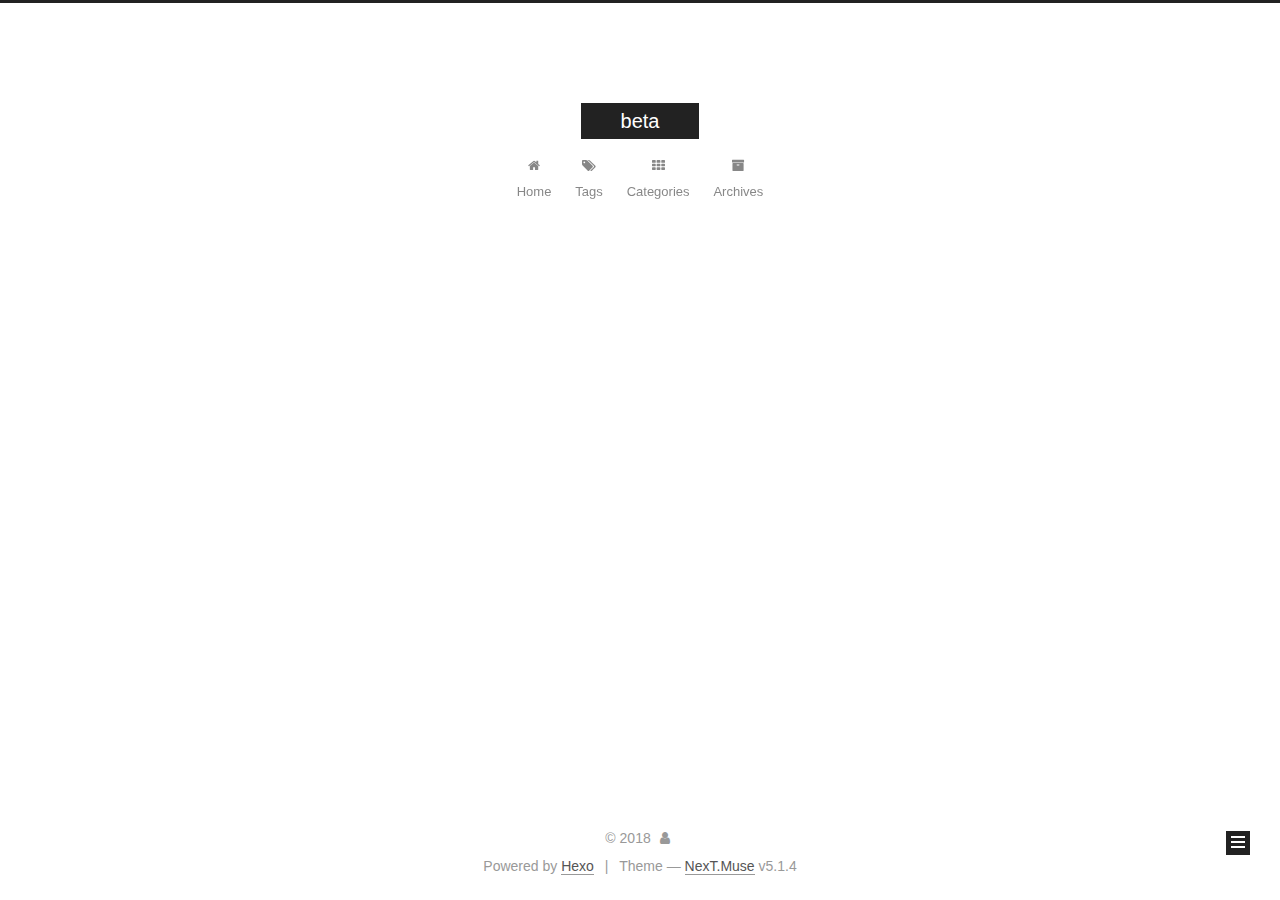
==== archives/index.html @ 98a5ab51 "modified:   2018/03/08/hello-world/index.html 	modified:   2018/03/08/test/index.html 	modified:   a" ====
<!DOCTYPE html>



  


<html class="theme-next muse use-motion" lang="English">
<head>
  <meta charset="UTF-8"/>
<meta http-equiv="X-UA-Compatible" content="IE=edge" />
<meta name="viewport" content="width=device-width, initial-scale=1, maximum-scale=1"/>
<meta name="theme-color" content="#222">









<meta http-equiv="Cache-Control" content="no-transform" />
<meta http-equiv="Cache-Control" content="no-siteapp" />
















  
  
  <link href="/lib/fancybox/source/jquery.fancybox.css?v=2.1.5" rel="stylesheet" type="text/css" />







<link href="/lib/font-awesome/css/font-awesome.min.css?v=4.6.2" rel="stylesheet" type="text/css" />

<link href="/css/main.css?v=5.1.4" rel="stylesheet" type="text/css" />


  <link rel="apple-touch-icon" sizes="180x180" href="/images/apple-touch-icon-next.png?v=5.1.4">


  <link rel="icon" type="image/png" sizes="32x32" href="/images/favicon-32x32-next.png?v=5.1.4">


  <link rel="icon" type="image/png" sizes="16x16" href="/images/favicon-16x16-next.png?v=5.1.4">


  <link rel="mask-icon" href="/images/logo.svg?v=5.1.4" color="#222">





  <meta name="keywords" content="Hexo, NexT" />










<meta property="og:type" content="website">
<meta property="og:title" content="beta">
<meta property="og:url" content="http://yoursite.com/archives/index.html">
<meta property="og:site_name" content="beta">
<meta property="og:locale" content="English">
<meta name="twitter:card" content="summary">
<meta name="twitter:title" content="beta">



<script type="text/javascript" id="hexo.configurations">
  var NexT = window.NexT || {};
  var CONFIG = {
    root: '/',
    scheme: 'Muse',
    version: '5.1.4',
    sidebar: {"position":"left","display":"post","offset":12,"b2t":false,"scrollpercent":false,"onmobile":false},
    fancybox: true,
    tabs: true,
    motion: {"enable":true,"async":false,"transition":{"post_block":"fadeIn","post_header":"slideDownIn","post_body":"slideDownIn","coll_header":"slideLeftIn","sidebar":"slideUpIn"}},
    duoshuo: {
      userId: '0',
      author: 'Author'
    },
    algolia: {
      applicationID: '',
      apiKey: '',
      indexName: '',
      hits: {"per_page":10},
      labels: {"input_placeholder":"Search for Posts","hits_empty":"We didn't find any results for the search: ${query}","hits_stats":"${hits} results found in ${time} ms"}
    }
  };
</script>



  <link rel="canonical" href="http://yoursite.com/archives/"/>





  <title>Archive | beta</title>
  








</head>

<body itemscope itemtype="http://schema.org/WebPage" lang="English">

  
  
    
  

  <div class="container sidebar-position-left page-archive">
    <div class="headband"></div>

    <header id="header" class="header" itemscope itemtype="http://schema.org/WPHeader">
      <div class="header-inner"><div class="site-brand-wrapper">
  <div class="site-meta ">
    

    <div class="custom-logo-site-title">
      <a href="/"  class="brand" rel="start">
        <span class="logo-line-before"><i></i></span>
        <span class="site-title">beta</span>
        <span class="logo-line-after"><i></i></span>
      </a>
    </div>
      
        <p class="site-subtitle"></p>
      
  </div>

  <div class="site-nav-toggle">
    <button>
      <span class="btn-bar"></span>
      <span class="btn-bar"></span>
      <span class="btn-bar"></span>
    </button>
  </div>
</div>

<nav class="site-nav">
  

  
    <ul id="menu" class="menu">
      
        
        <li class="menu-item menu-item-home">
          <a href="/" rel="section">
            
              <i class="menu-item-icon fa fa-fw fa-home"></i> <br />
            
            Home
          </a>
        </li>
      
        
        <li class="menu-item menu-item-tags">
          <a href="/tags/" rel="section">
            
              <i class="menu-item-icon fa fa-fw fa-tags"></i> <br />
            
            Tags
          </a>
        </li>
      
        
        <li class="menu-item menu-item-categories">
          <a href="/categories/" rel="section">
            
              <i class="menu-item-icon fa fa-fw fa-th"></i> <br />
            
            Categories
          </a>
        </li>
      
        
        <li class="menu-item menu-item-archives">
          <a href="/archives/" rel="section">
            
              <i class="menu-item-icon fa fa-fw fa-archive"></i> <br />
            
            Archives
          </a>
        </li>
      

      
    </ul>
  

  
</nav>



 </div>
    </header>

    <main id="main" class="main">
      <div class="main-inner">
        <div class="content-wrap">
          <div id="content" class="content">
            

  
  
  
  <div class="post-block archive">
    <div id="posts" class="posts-collapse">
      <span class="archive-move-on"></span>

      <span class="archive-page-counter">
        
        
        
          
        
        Um..! 2 posts in total. Keep on posting.
      </span>

      

        
        
        

        
          
          <div class="collection-title">
            <h1 class="archive-year" id="archive-year-2018">2018</h1>
          </div>
        
        

        

  <article class="post post-type-normal" itemscope itemtype="http://schema.org/Article">
    <header class="post-header">

      <h2 class="post-title">
        
            <a class="post-title-link" href="/2018/03/08/test/" itemprop="url">
              
                <span itemprop="name">Untitled</span>
              
            </a>
        
      </h2>

      <div class="post-meta">
        <time class="post-time" itemprop="dateCreated"
              datetime="2018-03-08T22:37:46+08:00"
              content="2018-03-08" >
          03-08
        </time>
      </div>

    </header>
  </article>



      

        
        
        

        
        

        

  <article class="post post-type-normal" itemscope itemtype="http://schema.org/Article">
    <header class="post-header">

      <h2 class="post-title">
        
            <a class="post-title-link" href="/2018/03/08/hello-world/" itemprop="url">
              
                <span itemprop="name">Hello World</span>
              
            </a>
        
      </h2>

      <div class="post-meta">
        <time class="post-time" itemprop="dateCreated"
              datetime="2018-03-08T21:52:44+08:00"
              content="2018-03-08" >
          03-08
        </time>
      </div>

    </header>
  </article>



      

    </div>
  </div>
  
  
  

  



          </div>
          


          

        </div>
        
          
  
  <div class="sidebar-toggle">
    <div class="sidebar-toggle-line-wrap">
      <span class="sidebar-toggle-line sidebar-toggle-line-first"></span>
      <span class="sidebar-toggle-line sidebar-toggle-line-middle"></span>
      <span class="sidebar-toggle-line sidebar-toggle-line-last"></span>
    </div>
  </div>

  <aside id="sidebar" class="sidebar">
    
    <div class="sidebar-inner">

      

      

      <section class="site-overview-wrap sidebar-panel sidebar-panel-active">
        <div class="site-overview">
          <div class="site-author motion-element" itemprop="author" itemscope itemtype="http://schema.org/Person">
            
              <p class="site-author-name" itemprop="name"></p>
              <p class="site-description motion-element" itemprop="description"></p>
          </div>

          <nav class="site-state motion-element">

            
              <div class="site-state-item site-state-posts">
              
                <a href="/archives/">
              
                  <span class="site-state-item-count">2</span>
                  <span class="site-state-item-name">posts</span>
                </a>
              </div>
            

            

            

          </nav>

          

          

          
          

          
          

          

        </div>
      </section>

      

      

    </div>
  </aside>


        
      </div>
    </main>

    <footer id="footer" class="footer">
      <div class="footer-inner">
        <div class="copyright">&copy; <span itemprop="copyrightYear">2018</span>
  <span class="with-love">
    <i class="fa fa-user"></i>
  </span>
  <span class="author" itemprop="copyrightHolder"></span>

  
</div>


  <div class="powered-by">Powered by <a class="theme-link" target="_blank" href="https://hexo.io">Hexo</a></div>



  <span class="post-meta-divider">|</span>



  <div class="theme-info">Theme &mdash; <a class="theme-link" target="_blank" href="https://github.com/iissnan/hexo-theme-next">NexT.Muse</a> v5.1.4</div>




        







        
      </div>
    </footer>

    
      <div class="back-to-top">
        <i class="fa fa-arrow-up"></i>
        
      </div>
    

    

  </div>

  

<script type="text/javascript">
  if (Object.prototype.toString.call(window.Promise) !== '[object Function]') {
    window.Promise = null;
  }
</script>









  












  
  
    <script type="text/javascript" src="/lib/jquery/index.js?v=2.1.3"></script>
  

  
  
    <script type="text/javascript" src="/lib/fastclick/lib/fastclick.min.js?v=1.0.6"></script>
  

  
  
    <script type="text/javascript" src="/lib/jquery_lazyload/jquery.lazyload.js?v=1.9.7"></script>
  

  
  
    <script type="text/javascript" src="/lib/velocity/velocity.min.js?v=1.2.1"></script>
  

  
  
    <script type="text/javascript" src="/lib/velocity/velocity.ui.min.js?v=1.2.1"></script>
  

  
  
    <script type="text/javascript" src="/lib/fancybox/source/jquery.fancybox.pack.js?v=2.1.5"></script>
  


  


  <script type="text/javascript" src="/js/src/utils.js?v=5.1.4"></script>

  <script type="text/javascript" src="/js/src/motion.js?v=5.1.4"></script>



  
  

  

  


  <script type="text/javascript" src="/js/src/bootstrap.js?v=5.1.4"></script>



  


  




	





  





  












  





  

  

  

  
  

  

  

  

</body>
</html>
---- css/main.css ----
/* normalize.css v3.0.2 | MIT License | git.io/normalize */
html {
  font-family: sans-serif; /* 1 */
  -ms-text-size-adjust: 100%; /* 2 */
  -webkit-text-size-adjust: 100%; /* 2 */
}
body {
  margin: 0;
}
article,
aside,
details,
figcaption,
figure,
footer,
header,
hgroup,
main,
menu,
nav,
section,
summary {
  display: block;
}
audio,
canvas,
progress,
video {
  display: inline-block; /* 1 */
  vertical-align: baseline; /* 2 */
}
audio:not([controls]) {
  display: none;
  height: 0;
}
[hidden],
template {
  display: none;
}
a {
  background-color: transparent;
}
a:active,
a:hover {
  outline: 0;
}
abbr[title] {
  border-bottom: 1px dotted;
}
b,
strong {
  font-weight: bold;
}
dfn {
  font-style: italic;
}
h1 {
  font-size: 2em;
  margin: 0.67em 0;
}
mark {
  background: #ff0;
  color: #000;
}
small {
  font-size: 80%;
}
sub,
sup {
  font-size: 75%;
  line-height: 0;
  position: relative;
  vertical-align: baseline;
}
sup {
  top: -0.5em;
}
sub {
  bottom: -0.25em;
}
img {
  border: 0;
}
svg:not(:root) {
  overflow: hidden;
}
figure {
  margin: 1em 40px;
}
hr {
  -moz-box-sizing: content-box;
  box-sizing: content-box;
  height: 0;
}
pre {
  overflow: auto;
}
code,
kbd,
pre,
samp {
  font-family: monospace, monospace;
  font-size: 1em;
}
button,
input,
optgroup,
select,
textarea {
  color: inherit; /* 1 */
  font: inherit; /* 2 */
  margin: 0; /* 3 */
}
button {
  overflow: visible;
}
button,
select {
  text-transform: none;
}
button,
html input[type="button"],
input[type="reset"],
input[type="submit"] {
  -webkit-appearance: button; /* 2 */
  cursor: pointer; /* 3 */
}
button[disabled],
html input[disabled] {
  cursor: default;
}
button::-moz-focus-inner,
input::-moz-focus-inner {
  border: 0;
  padding: 0;
}
input {
  line-height: normal;
}
input[type="checkbox"],
input[type="radio"] {
  box-sizing: border-box; /* 1 */
  padding: 0; /* 2 */
}
input[type="number"]::-webkit-inner-spin-button,
input[type="number"]::-webkit-outer-spin-button {
  height: auto;
}
input[type="search"] {
  -webkit-appearance: textfield; /* 1 */
  -moz-box-sizing: content-box;
  -webkit-box-sizing: content-box; /* 2 */
  box-sizing: content-box;
}
input[type="search"]::-webkit-search-cancel-button,
input[type="search"]::-webkit-search-decoration {
  -webkit-appearance: none;
}
fieldset {
  border: 1px solid #c0c0c0;
  margin: 0 2px;
  padding: 0.35em 0.625em 0.75em;
}
legend {
  border: 0; /* 1 */
  padding: 0; /* 2 */
}
textarea {
  overflow: auto;
}
optgroup {
  font-weight: bold;
}
table {
  border-collapse: collapse;
  border-spacing: 0;
}
td,
th {
  padding: 0;
}
::selection {
  background: #262a30;
  color: #fff;
}
body {
  position: relative;
  font-family: 'Lato', "PingFang SC", "Microsoft YaHei", sans-serif;
  font-size: 14px;
  line-height: 2;
  color: #555;
  background: #fff;
}
@media (max-width: 767px) {
  body {
    padding-right: 0 !important;
  }
}
@media (min-width: 768px) and (max-width: 991px) {
  body {
    padding-right: 0 !important;
  }
}
@media (min-width: 1600px) {
  body {
    font-size: 16px;
  }
}
h1,
h2,
h3,
h4,
h5,
h6 {
  margin: 0;
  padding: 0;
  font-weight: bold;
  line-height: 1.5;
  font-family: 'Lato', "PingFang SC", "Microsoft YaHei", sans-serif;
}
h2,
h3,
h4,
h5,
h6 {
  margin: 20px 0 15px;
}
h1 {
  font-size: 22px;
}
@media (max-width: 767px) {
  h1 {
    font-size: 18px;
  }
}
h2 {
  font-size: 20px;
}
@media (max-width: 767px) {
  h2 {
    font-size: 16px;
  }
}
h3 {
  font-size: 18px;
}
@media (max-width: 767px) {
  h3 {
    font-size: 14px;
  }
}
h4 {
  font-size: 16px;
}
@media (max-width: 767px) {
  h4 {
    font-size: 12px;
  }
}
h5 {
  font-size: 14px;
}
@media (max-width: 767px) {
  h5 {
    font-size: 10px;
  }
}
h6 {
  font-size: 12px;
}
@media (max-width: 767px) {
  h6 {
    font-size: 8px;
  }
}
p {
  margin: 0 0 20px 0;
}
a {
  color: #555;
  text-decoration: none;
  outline: none;
  border-bottom: 1px solid #999;
  word-wrap: break-word;
}
a:hover {
  color: #222;
  border-bottom-color: #222;
}
blockquote {
  margin: 0;
  padding: 0;
}
img {
  display: block;
  margin: auto;
  max-width: 100%;
  height: auto;
}
hr {
  margin: 40px 0;
  height: 3px;
  border: none;
  background-color: #ddd;
  background-image: repeating-linear-gradient(-45deg, #fff, #fff 4px, transparent 4px, transparent 8px);
}
blockquote {
  padding: 0 15px;
  color: #666;
  border-left: 4px solid #ddd;
}
blockquote cite::before {
  content: "-";
  padding: 0 5px;
}
dt {
  font-weight: 700;
}
dd {
  margin: 0;
  padding: 0;
}
kbd {
  border: 1px solid #ccc;
  border-radius: 0.2em;
  box-shadow: 0.1em 0.1em 0.2em rgba(0,0,0,0.1);
  background-color: #f9f9f9;
  font-family: inherit;
  background-image: -webkit-linear-gradient(top, #eee, #fff, #eee);
  padding: 0.1em 0.3em;
  white-space: nowrap;
}
.text-left {
  text-align: left;
}
.text-center {
  text-align: center;
}
.text-right {
  text-align: right;
}
.text-justify {
  text-align: justify;
}
.text-nowrap {
  white-space: nowrap;
}
.text-lowercase {
  text-transform: lowercase;
}
.text-uppercase {
  text-transform: uppercase;
}
.text-capitalize {
  text-transform: capitalize;
}
.center-block {
  display: block;
  margin-left: auto;
  margin-right: auto;
}
.clearfix:before,
.clearfix:after {
  content: " ";
  display: table;
}
.clearfix:after {
  clear: both;
}
.pullquote {
  width: 45%;
}
.pullquote.left {
  float: left;
  margin-left: 5px;
  margin-right: 10px;
}
.pullquote.right {
  float: right;
  margin-left: 10px;
  margin-right: 5px;
}
.affix.affix.affix {
  position: fixed;
}
.translation {
  margin-top: -20px;
  font-size: 14px;
  color: #999;
}
.scrollbar-measure {
  width: 100px;
  height: 100px;
  overflow: scroll;
  position: absolute;
  top: -9999px;
}
.use-motion .motion-element {
  opacity: 0;
}
table {
  margin: 20px 0;
  width: 100%;
  border-collapse: collapse;
  border-spacing: 0;
  border: 1px solid #ddd;
  font-size: 14px;
  table-layout: fixed;
  word-wrap: break-all;
}
table>tbody>tr:nth-of-type(odd) {
  background-color: #f9f9f9;
}
table>tbody>tr:hover {
  background-color: #f5f5f5;
}
caption,
th,
td {
  padding: 8px;
  text-align: left;
  vertical-align: middle;
  font-weight: normal;
}
th,
td {
  border-bottom: 3px solid #ddd;
  border-right: 1px solid #eee;
}
th {
  padding-bottom: 10px;
  font-weight: 700;
}
td {
  border-bottom-width: 1px;
}
html,
body {
  height: 100%;
}
.container {
  position: relative;
  min-height: 100%;
}
.header-inner {
  margin: 0 auto;
  padding: 100px 0 70px;
  width: 700px;
}
@media (min-width: 1600px) {
  .container .header-inner {
    width: 900px;
  }
}
.main {
  padding-bottom: 150px;
}
.main-inner {
  margin: 0 auto;
  width: 700px;
}
@media (min-width: 1600px) {
  .container .main-inner {
    width: 900px;
  }
}
.footer {
  position: absolute;
  left: 0;
  bottom: 0;
  width: 100%;
  min-height: 50px;
}
.footer-inner {
  box-sizing: border-box;
  margin: 20px auto;
  width: 700px;
}
@media (min-width: 1600px) {
  .container .footer-inner {
    width: 900px;
  }
}
pre,
.highlight {
  overflow: auto;
  margin: 20px 0;
  padding: 0;
  font-size: 13px;
  color: #4d4d4c;
  background: #f7f7f7;
  line-height: 1.6;
}
pre,
code {
  font-family: consolas, Menlo, "PingFang SC", "Microsoft YaHei", monospace;
}
code {
  padding: 2px 4px;
  word-wrap: break-word;
  color: #555;
  background: #eee;
  border-radius: 3px;
  font-size: 13px;
}
pre {
  padding: 10px;
}
pre code {
  padding: 0;
  color: #4d4d4c;
  background: none;
  text-shadow: none;
}
.highlight {
  border-radius: 1px;
}
.highlight pre {
  border: none;
  margin: 0;
  padding: 10px 0;
}
.highlight table {
  margin: 0;
  width: auto;
  border: none;
}
.highlight td {
  border: none;
  padding: 0;
}
.highlight figcaption {
  font-size: 1em;
  color: #4d4d4c;
  line-height: 1em;
  margin-bottom: 1em;
}
.highlight figcaption:before,
.highlight figcaption:after {
  content: " ";
  display: table;
}
.highlight figcaption:after {
  clear: both;
}
.highlight figcaption a {
  float: right;
  color: #4d4d4c;
}
.highlight figcaption a:hover {
  border-bottom-color: #4d4d4c;
}
.highlight .gutter pre {
  padding-left: 10px;
  padding-right: 10px;
  color: #869194;
  text-align: right;
  background-color: #eff2f3;
}
.highlight .code pre {
  width: 100%;
  padding-left: 10px;
  padding-right: 10px;
  background-color: #f7f7f7;
}
.highlight .line {
  height: 20px;
}
.gutter {
  -webkit-user-select: none;
  -moz-user-select: none;
  -ms-user-select: none;
  user-select: none;
}
.gist table {
  width: auto;
}
.gist table td {
  border: none;
}
pre .deletion {
  background: #fdd;
}
pre .addition {
  background: #dfd;
}
pre .meta {
  color: #8959a8;
}
pre .comment {
  color: #8e908c;
}
pre .variable,
pre .attribute,
pre .tag,
pre .regexp,
pre .ruby .constant,
pre .xml .tag .title,
pre .xml .pi,
pre .xml .doctype,
pre .html .doctype,
pre .css .id,
pre .css .class,
pre .css .pseudo {
  color: #c82829;
}
pre .number,
pre .preprocessor,
pre .built_in,
pre .literal,
pre .params,
pre .constant,
pre .command {
  color: #f5871f;
}
pre .ruby .class .title,
pre .css .rules .attribute,
pre .string,
pre .value,
pre .inheritance,
pre .header,
pre .ruby .symbol,
pre .xml .cdata,
pre .special,
pre .number,
pre .formula {
  color: #718c00;
}
pre .title,
pre .css .hexcolor {
  color: #3e999f;
}
pre .function,
pre .python .decorator,
pre .python .title,
pre .ruby .function .title,
pre .ruby .title .keyword,
pre .perl .sub,
pre .javascript .title,
pre .coffeescript .title {
  color: #4271ae;
}
pre .keyword,
pre .javascript .function {
  color: #8959a8;
}
.full-image.full-image.full-image.full-image {
  border: none;
  max-width: 100%;
  width: auto;
  margin: 20px auto 25px;
}
@media (min-width: 992px) {
  .full-image.full-image.full-image.full-image {
    max-width: none;
    width: 110%;
    margin: 25px -5%;
  }
}
.blockquote-center,
.page-home .post-type-quote blockquote,
.page-post-detail .post-type-quote blockquote {
  position: relative;
  margin: 40px 0;
  padding: 0;
  border-left: none;
  text-align: center;
}
.blockquote-center::before,
.page-home .post-type-quote blockquote::before,
.page-post-detail .post-type-quote blockquote::before,
.blockquote-center::after,
.page-home .post-type-quote blockquote::after,
.page-post-detail .post-type-quote blockquote::after {
  position: absolute;
  content: ' ';
  display: block;
  width: 100%;
  height: 24px;
  opacity: 0.2;
  background-repeat: no-repeat;
  background-position: 0 -6px;
  background-size: 22px 22px;
}
.blockquote-center::before,
.page-home .post-type-quote blockquote::before,
.page-post-detail .post-type-quote blockquote::before {
  top: -20px;
  background-image: url("../images/quote-l.svg");
  border-top: 1px solid #ccc;
}
.blockquote-center::after,
.page-home .post-type-quote blockquote::after,
.page-post-detail .post-type-quote blockquote::after {
  bottom: -20px;
  background-image: url("../images/quote-r.svg");
  border-bottom: 1px solid #ccc;
  background-position: 100% 8px;
}
.blockquote-center p,
.page-home .post-type-quote blockquote p,
.page-post-detail .post-type-quote blockquote p,
.blockquote-center div,
.page-home .post-type-quote blockquote div,
.page-post-detail .post-type-quote blockquote div {
  text-align: center;
}
.post .post-body .group-picture img {
  box-sizing: border-box;
  padding: 0 3px;
  border: none;
}
.post .group-picture-row {
  overflow: hidden;
  margin-top: 6px;
}
.post .group-picture-row:first-child {
  margin-top: 0;
}
.post .group-picture-column {
  float: left;
}
.page-post-detail .post-body .group-picture-column {
  float: none;
  margin-top: 10px;
  width: auto !important;
}
.page-post-detail .post-body .group-picture-column img {
  margin: 0 auto;
}
.page-archive .group-picture-container {
  overflow: hidden;
}
.page-archive .group-picture-row {
  float: left;
}
.page-archive .group-picture-row:first-child {
  margin-top: 6px;
}
.page-archive .group-picture-column {
  max-width: 150px;
  max-height: 150px;
}
.post-body .note {
  position: relative;
  padding: 15px;
  margin-bottom: 20px;
  border: 1px solid #eee;
  border-left-width: 5px;
  border-radius: 3px;
}
.post-body .note h2,
.post-body .note h3,
.post-body .note h4,
.post-body .note h5,
.post-body .note h6 {
  margin-top: 0;
  margin-bottom: 0;
  border-bottom: initial;
  padding-top: 0 !important;
}
.post-body .note p:first-child,
.post-body .note ul:first-child,
.post-body .note ol:first-child,
.post-body .note table:first-child,
.post-body .note pre:first-child,
.post-body .note blockquote:first-child {
  margin-top: 0;
}
.post-body .note p:last-child,
.post-body .note ul:last-child,
.post-body .note ol:last-child,
.post-body .note table:last-child,
.post-body .note pre:last-child,
.post-body .note blockquote:last-child {
  margin-bottom: 0;
}
.post-body .note.default {
  border-left-color: #777;
}
.post-body .note.default h2,
.post-body .note.default h3,
.post-body .note.default h4,
.post-body .note.default h5,
.post-body .note.default h6 {
  color: #777;
}
.post-body .note.primary {
  border-left-color: #6f42c1;
}
.post-body .note.primary h2,
.post-body .note.primary h3,
.post-body .note.primary h4,
.post-body .note.primary h5,
.post-body .note.primary h6 {
  color: #6f42c1;
}
.post-body .note.info {
  border-left-color: #428bca;
}
.post-body .note.info h2,
.post-body .note.info h3,
.post-body .note.info h4,
.post-body .note.info h5,
.post-body .note.info h6 {
  color: #428bca;
}
.post-body .note.success {
  border-left-color: #5cb85c;
}
.post-body .note.success h2,
.post-body .note.success h3,
.post-body .note.success h4,
.post-body .note.success h5,
.post-body .note.success h6 {
  color: #5cb85c;
}
.post-body .note.warning {
  border-left-color: #f0ad4e;
}
.post-body .note.warning h2,
.post-body .note.warning h3,
.post-body .note.warning h4,
.post-body .note.warning h5,
.post-body .note.warning h6 {
  color: #f0ad4e;
}
.post-body .note.danger {
  border-left-color: #d9534f;
}
.post-body .note.danger h2,
.post-body .note.danger h3,
.post-body .note.danger h4,
.post-body .note.danger h5,
.post-body .note.danger h6 {
  color: #d9534f;
}
.post-body .label {
  display: inline;
  padding: 0 2px;
  white-space: nowrap;
}
.post-body .label.default {
  background-color: #f0f0f0;
}
.post-body .label.primary {
  background-color: #efe6f7;
}
.post-body .label.info {
  background-color: #e5f2f8;
}
.post-body .label.success {
  background-color: #e7f4e9;
}
.post-body .label.warning {
  background-color: #fcf6e1;
}
.post-body .label.danger {
  background-color: #fae8eb;
}
.post-body .tabs {
  position: relative;
  display: block;
  margin-bottom: 20px;
  padding-top: 10px;
}
.post-body .tabs ul.nav-tabs {
  margin: 0;
  padding: 0;
  display: flex;
  margin-bottom: -1px;
}
@media (max-width: 413px) {
  .post-body .tabs ul.nav-tabs {
    display: block;
    margin-bottom: 5px;
  }
}
.post-body .tabs ul.nav-tabs li.tab {
  list-style-type: none !important;
  margin: 0 0.25em 0 0;
  border-top: 3px solid transparent;
  border-left: 1px solid transparent;
  border-right: 1px solid transparent;
}
@media (max-width: 413px) {
  .post-body .tabs ul.nav-tabs li.tab {
    margin: initial;
    border-top: 1px solid transparent;
    border-left: 3px solid transparent;
    border-right: 1px solid transparent;
    border-bottom: 1px solid transparent;
  }
}
.post-body .tabs ul.nav-tabs li.tab a {
  outline: 0;
  border-bottom: initial;
  display: block;
  line-height: 1.8em;
  padding: 0.25em 0.75em;
  transition-duration: 0.2s;
  transition-timing-function: ease-out;
  transition-delay: 0s;
}
.post-body .tabs ul.nav-tabs li.tab a i {
  width: 1.285714285714286em;
}
.post-body .tabs ul.nav-tabs li.tab.active {
  border-top: 3px solid #fc6423;
  border-left: 1px solid #ddd;
  border-right: 1px solid #ddd;
  background-color: #fff;
}
@media (max-width: 413px) {
  .post-body .tabs ul.nav-tabs li.tab.active {
    border-top: 1px solid #ddd;
    border-left: 3px solid #fc6423;
    border-right: 1px solid #ddd;
    border-bottom: 1px solid #ddd;
  }
}
.post-body .tabs ul.nav-tabs li.tab.active a {
  cursor: default;
  color: #555;
}
.post-body .tabs .tab-content {
  background-color: #fff;
}
.post-body .tabs .tab-content .tab-pane {
  border: 1px solid #ddd;
  padding: 20px 20px 0 20px;
}
.post-body .tabs .tab-content .tab-pane:not(.active) {
  display: none !important;
}
.post-body .tabs .tab-content .tab-pane.active {
  display: block !important;
}
.btn {
  display: inline-block;
  padding: 0 20px;
  font-size: 14px;
  color: #fff;
  background: #222;
  border: 2px solid #222;
  text-decoration: none;
  border-radius: 0;
  transition-property: background-color;
  transition-duration: 0.2s;
  transition-timing-function: ease-in-out;
  transition-delay: 0s;
  line-height: 2;
}
.btn:hover {
  border-color: #222;
  color: #222;
  background: #fff;
}
.btn +.btn {
  margin: 0 0 8px 8px;
}
.btn .fa-fw {
  width: 1.285714285714286em;
  text-align: left;
}
.btn-bar {
  display: block;
  width: 22px;
  height: 2px;
  background: #555;
  border-radius: 1px;
}
.btn-bar+.btn-bar {
  margin-top: 4px;
}
.pagination {
  margin: 120px 0 40px;
  text-align: center;
  border-top: 1px solid #eee;
}
.page-number-basic,
.pagination .prev,
.pagination .next,
.pagination .page-number,
.pagination .space {
  display: inline-block;
  position: relative;
  top: -1px;
  margin: 0 10px;
  padding: 0 11px;
}
@media (max-width: 767px) {
  .page-number-basic,
  .pagination .prev,
  .pagination .next,
  .pagination .page-number,
  .pagination .space {
    margin: 0 5px;
  }
}
.pagination .prev,
.pagination .next,
.pagination .page-number {
  border-bottom: 0;
  border-top: 1px solid #eee;
  transition-property: border-color;
  transition-duration: 0.2s;
  transition-timing-function: ease-in-out;
  transition-delay: 0s;
}
.pagination .prev:hover,
.pagination .next:hover,
.pagination .page-number:hover {
  border-top-color: #222;
}
.pagination .space {
  padding: 0;
  margin: 0;
}
.pagination .prev {
  margin-left: 0;
}
.pagination .next {
  margin-right: 0;
}
.pagination .page-number.current {
  color: #fff;
  background: #ccc;
  border-top-color: #ccc;
}
@media (max-width: 767px) {
  .pagination {
    border-top: none;
  }
  .pagination .prev,
  .pagination .next,
  .pagination .page-number {
    margin-bottom: 10px;
    border-top: 0;
    border-bottom: 1px solid #eee;
    padding: 0 10px;
  }
  .pagination .prev:hover,
  .pagination .next:hover,
  .pagination .page-number:hover {
    border-bottom-color: #222;
  }
}
.comments {
  margin: 60px 20px 0;
}
.tag-cloud {
  text-align: center;
}
.tag-cloud a {
  display: inline-block;
  margin: 10px;
}
.back-to-top {
  box-sizing: border-box;
  position: fixed;
  bottom: -100px;
  right: 30px;
  z-index: 1050;
  padding: 0 6px;
  width: 24px;
  background: #222;
  font-size: 12px;
  opacity: 1;
  color: #fff;
  cursor: pointer;
  text-align: center;
  -webkit-transform: translateZ(0);
  transition-property: bottom;
  transition-duration: 0.2s;
  transition-timing-function: ease-in-out;
  transition-delay: 0s;
}
@media (min-width: 768px) and (max-width: 991px) {
  .back-to-top {
    display: none !important;
  }
}
@media (max-width: 767px) {
  .back-to-top {
    display: none !important;
  }
}
.back-to-top.back-to-top-on {
  bottom: 19px;
}
.header {
  background: transparent;
}
.header-inner {
  position: relative;
}
.headband {
  height: 3px;
  background: #222;
}
.site-meta {
  margin: 0;
  text-align: center;
}
@media (max-width: 767px) {
  .site-meta {
    text-align: center;
  }
}
.brand {
  position: relative;
  display: inline-block;
  padding: 0 40px;
  color: #fff;
  background: #222;
  border-bottom: none;
}
.brand:hover {
  color: #fff;
}
.logo {
  display: inline-block;
  margin-right: 5px;
  line-height: 36px;
  vertical-align: top;
}
.site-title {
  display: inline-block;
  vertical-align: top;
  line-height: 36px;
  font-size: 20px;
  font-weight: normal;
  font-family: 'Lato', "PingFang SC", "Microsoft YaHei", sans-serif;
}
.site-subtitle {
  margin-top: 10px;
  font-size: 13px;
  color: #999;
}
.use-motion .brand {
  opacity: 0;
}
.use-motion .logo,
.use-motion .site-title,
.use-motion .site-subtitle {
  opacity: 0;
  position: relative;
  top: -10px;
}
.site-nav-toggle {
  display: none;
  position: absolute;
  top: 10px;
  left: 10px;
}
@media (max-width: 767px) {
  .site-nav-toggle {
    display: block;
  }
}
.site-nav-toggle button {
  margin-top: 2px;
  padding: 9px 10px;
  background: transparent;
  border: none;
}
@media (max-width: 767px) {
  .site-nav {
    display: none;
    margin: 0 -10px;
    padding: 0 10px;
    clear: both;
    border-top: 1px solid #ddd;
  }
}
@media (min-width: 768px) and (max-width: 991px) {
  .site-nav {
    display: block !important;
  }
}
@media (min-width: 992px) {
  .site-nav {
    display: block !important;
  }
}
.menu {
  margin-top: 20px;
  padding-left: 0;
  text-align: center;
}
.menu .menu-item {
  display: inline-block;
  margin: 0 10px;
  list-style: none;
}
@media screen and (max-width: 767px) {
  .menu .menu-item {
    margin-top: 10px;
  }
}
.menu .menu-item a {
  display: block;
  font-size: 13px;
  line-height: inherit;
  border-bottom: 1px solid transparent;
  transition-property: border-color;
  transition-duration: 0.2s;
  transition-timing-function: ease-in-out;
  transition-delay: 0s;
}
.menu .menu-item a:hover {
  border-bottom-color: #222;
}
.menu .menu-item .fa {
  margin-right: 5px;
}
.use-motion .menu-item {
  opacity: 0;
}
.post-body {
  font-family: 'Lato', "PingFang SC", "Microsoft YaHei", sans-serif;
}
@media (max-width: 767px) {
  .post-body {
    word-break: break-word;
  }
}
.post-body .fancybox img {
  display: block !important;
  margin: 0 auto;
  cursor: pointer;
  cursor: zoom-in;
  cursor: -webkit-zoom-in;
}
.post-body .image-caption,
.post-body .figure .caption {
  margin: -20px auto 15px;
  text-align: center;
  font-size: 14px;
  color: #999;
  font-weight: bold;
  line-height: 1;
}
.post-sticky-flag {
  display: inline-block;
  font-size: 16px;
  -ms-transform: rotate(30deg);
  -webkit-transform: rotate(30deg);
  -moz-transform: rotate(30deg);
  -ms-transform: rotate(30deg);
  -o-transform: rotate(30deg);
  transform: rotate(30deg);
}
.use-motion .post-block,
.use-motion .pagination,
.use-motion .comments {
  opacity: 0;
}
.use-motion .post-header {
  opacity: 0;
}
.use-motion .post-body {
  opacity: 0;
}
.use-motion .collection-title {
  opacity: 0;
}
.posts-expand {
  padding-top: 40px;
}
@media (max-width: 767px) {
  .posts-expand {
    margin: 0 20px;
  }
  .post-body pre .gutter pre {
    padding-right: 10px;
  }
  .post-body .highlight {
    margin-left: 0px;
    margin-right: 0px;
    padding: 0;
  }
  .post-body .highlight .gutter pre {
    padding-right: 10px;
  }
}
@media (min-width: 992px) {
  .posts-expand .post-body {
    text-align: justify;
  }
}
.posts-expand .post-body h2,
.posts-expand .post-body h3,
.posts-expand .post-body h4,
.posts-expand .post-body h5,
.posts-expand .post-body h6 {
  padding-top: 10px;
}
.posts-expand .post-body h2 .header-anchor,
.posts-expand .post-body h3 .header-anchor,
.posts-expand .post-body h4 .header-anchor,
.posts-expand .post-body h5 .header-anchor,
.posts-expand .post-body h6 .header-anchor {
  float: right;
  margin-left: 10px;
  color: #ccc;
  border-bottom-style: none;
  visibility: hidden;
}
.posts-expand .post-body h2 .header-anchor:hover,
.posts-expand .post-body h3 .header-anchor:hover,
.posts-expand .post-body h4 .header-anchor:hover,
.posts-expand .post-body h5 .header-anchor:hover,
.posts-expand .post-body h6 .header-anchor:hover {
  color: inherit;
}
.posts-expand .post-body h2:hover .header-anchor,
.posts-expand .post-body h3:hover .header-anchor,
.posts-expand .post-body h4:hover .header-anchor,
.posts-expand .post-body h5:hover .header-anchor,
.posts-expand .post-body h6:hover .header-anchor {
  visibility: visible;
}
.posts-expand .post-body ul li {
  list-style: circle;
}
.posts-expand .post-body img {
  box-sizing: border-box;
  margin: auto;
  padding: 3px;
  border: 1px solid #ddd;
}
.posts-expand .post-body .fancybox img {
  margin: 0 auto 25px;
}
@media (max-width: 767px) {
  .posts-collapse {
    margin: 0 20px;
  }
  .posts-collapse .post-title,
  .posts-collapse .post-meta {
    display: block;
    width: auto;
    text-align: left;
  }
}
.posts-collapse {
  position: relative;
  z-index: 1010;
  margin-left: 55px;
}
.posts-collapse::after {
  content: " ";
  position: absolute;
  top: 20px;
  left: 0;
  margin-left: -2px;
  width: 4px;
  height: 100%;
  background: #f5f5f5;
  z-index: -1;
}
@media (max-width: 767px) {
  .posts-collapse {
    margin: 0 20px;
  }
}
.posts-collapse .collection-title {
  position: relative;
  margin: 60px 0;
}
.posts-collapse .collection-title h1,
.posts-collapse .collection-title h2 {
  margin-left: 20px;
}
.posts-collapse .collection-title small {
  color: #bbb;
  margin-left: 5px;
}
.posts-collapse .collection-title::before {
  content: " ";
  position: absolute;
  left: 0;
  top: 50%;
  margin-left: -4px;
  margin-top: -4px;
  width: 8px;
  height: 8px;
  background: #bbb;
  border-radius: 50%;
}
.posts-collapse .post {
  margin: 30px 0;
}
.posts-collapse .post-header {
  position: relative;
  transition-duration: 0.2s;
  transition-timing-function: ease-in-out;
  transition-delay: 0s;
  transition-property: border;
  border-bottom: 1px dashed #ccc;
}
.posts-collapse .post-header::before {
  content: " ";
  position: absolute;
  left: 0;
  top: 12px;
  width: 6px;
  height: 6px;
  margin-left: -4px;
  background: #bbb;
  border-radius: 50%;
  border: 1px solid #fff;
  transition-duration: 0.2s;
  transition-timing-function: ease-in-out;
  transition-delay: 0s;
  transition-property: background;
}
.posts-collapse .post-header:hover {
  border-bottom-color: #666;
}
.posts-collapse .post-header:hover::before {
  background: #222;
}
.posts-collapse .post-meta {
  position: absolute;
  font-size: 12px;
  left: 20px;
  top: 5px;
}
.posts-collapse .post-comments-count {
  display: none;
}
.posts-collapse .post-title {
  margin-left: 60px;
  font-size: 16px;
  font-weight: normal;
  line-height: inherit;
}
.posts-collapse .post-title::after {
  margin-left: 3px;
  opacity: 0.6;
}
.posts-collapse .post-title a {
  color: #666;
  border-bottom: none;
}
.page-home .post-type-quote .post-header,
.page-post-detail .post-type-quote .post-header,
.page-home .post-type-quote .post-tags,
.page-post-detail .post-type-quote .post-tags {
  display: none;
}
.posts-expand .post-title {
  text-align: center;
  word-break: break-word;
  font-weight: 400;
}
.posts-expand .post-title-link {
  display: inline-block;
  position: relative;
  color: #555;
  border-bottom: none;
  line-height: 1.2;
  vertical-align: top;
}
.posts-expand .post-title-link::before {
  content: "";
  position: absolute;
  width: 100%;
  height: 2px;
  bottom: 0;
  left: 0;
  background-color: #000;
  visibility: hidden;
  -webkit-transform: scaleX(0);
  -moz-transform: scaleX(0);
  -ms-transform: scaleX(0);
  -o-transform: scaleX(0);
  transform: scaleX(0);
  transition-duration: 0.2s;
  transition-timing-function: ease-in-out;
  transition-delay: 0s;
}
.posts-expand .post-title-link:hover::before {
  visibility: visible;
  -webkit-transform: scaleX(1);
  -moz-transform: scaleX(1);
  -ms-transform: scaleX(1);
  -o-transform: scaleX(1);
  transform: scaleX(1);
}
.posts-expand .post-title-link .fa {
  font-size: 16px;
}
.posts-expand .post-meta {
  margin: 3px 0 60px 0;
  color: #999;
  font-family: 'Lato', "PingFang SC", "Microsoft YaHei", sans-serif;
  font-size: 12px;
  text-align: center;
}
.posts-expand .post-meta .post-category-list {
  display: inline-block;
  margin: 0;
  padding: 3px;
}
.posts-expand .post-meta .post-category-list-link {
  color: #999;
}
.posts-expand .post-meta .post-description {
  font-size: 14px;
  margin-top: 2px;
}
.post-meta-divider {
  margin: 0 0.5em;
}
.post-meta-item-icon {
  margin-right: 3px;
}
@media (min-width: 768px) and (max-width: 991px) {
  .post-meta-item-icon {
    display: inline-block;
  }
}
@media (max-width: 767px) {
  .post-meta-item-icon {
    display: inline-block;
  }
}
@media (min-width: 768px) and (max-width: 991px) {
  .post-meta-item-text {
    display: none;
  }
}
@media (max-width: 767px) {
  .post-meta-item-text {
    display: none;
  }
}
@media (max-width: 767px) {
  .posts-expand .post-comments-count {
    display: none;
  }
}
.post-button {
  margin-top: 40px;
}
.posts-expand .post-tags {
  margin-top: 40px;
  text-align: center;
}
.posts-expand .post-tags a {
  display: inline-block;
  margin-right: 10px;
  font-size: 13px;
}
.post-nav {
  display: table;
  margin-top: 15px;
  width: 100%;
  border-top: 1px solid #eee;
}
.post-nav-divider {
  display: table-cell;
  width: 10%;
}
.post-nav-item {
  display: table-cell;
  padding: 10px 0 0 0;
  width: 45%;
  vertical-align: top;
}
.post-nav-item a {
  position: relative;
  display: block;
  line-height: 25px;
  font-size: 14px;
  color: #555;
  border-bottom: none;
}
.post-nav-item a:hover {
  color: #222;
  border-bottom: none;
}
.post-nav-item a:active {
  top: 2px;
}
.post-nav-item .fa {
  position: absolute;
  top: 8px;
  left: 0;
  font-size: 12px;
}
.post-nav-next a {
  padding-left: 15px;
}
.post-nav-prev {
  text-align: right;
}
.post-nav-prev a {
  padding-right: 15px;
}
.post-nav-prev .fa {
  right: 0;
  left: auto;
}
.posts-expand .post-eof {
  display: block;
  margin: 80px auto 60px;
  width: 8%;
  height: 1px;
  background: #ccc;
  text-align: center;
}
.post:last-child .post-eof.post-eof.post-eof {
  display: none;
}
.post-gallery {
  display: table;
  table-layout: fixed;
  width: 100%;
  border-collapse: separate;
}
.post-gallery-row {
  display: table-row;
}
.post-gallery .post-gallery-img {
  display: table-cell;
  text-align: center;
  vertical-align: middle;
  border: none;
}
.post-gallery .post-gallery-img img {
  max-width: 100%;
  max-height: 100%;
  border: none;
}
.fancybox-close,
.fancybox-close:hover {
  border: none;
}
.rtl.post-body p,
.rtl.post-body a,
.rtl.post-body h1,
.rtl.post-body h2,
.rtl.post-body h3,
.rtl.post-body h4,
.rtl.post-body h5,
.rtl.post-body h6,
.rtl.post-body li,
.rtl.post-body ul,
.rtl.post-body ol {
  direction: rtl;
  font-family: UKIJ Ekran;
}
.rtl.post-title {
  font-family: UKIJ Ekran;
}
.sidebar {
  position: fixed;
  right: 0;
  top: 0;
  bottom: 0;
  width: 0;
  z-index: 1040;
  box-shadow: inset 0 2px 6px #000;
  background: #222;
  -webkit-transform: translateZ(0);
}
.sidebar a {
  color: #999;
  border-bottom-color: #555;
}
.sidebar a:hover {
  color: #eee;
}
@media (min-width: 768px) and (max-width: 991px) {
  .sidebar {
    display: none !important;
  }
}
@media (max-width: 767px) {
  .sidebar {
    display: none !important;
  }
}
.sidebar-inner {
  position: relative;
  padding: 20px 10px;
  color: #999;
  text-align: center;
}
.site-overview-wrap {
  overflow: hidden;
}
.site-overview {
  overflow-y: auto;
  overflow-x: hidden;
}
.sidebar-toggle {
  position: fixed;
  right: 30px;
  bottom: 45px;
  width: 14px;
  height: 14px;
  padding: 5px;
  background: #222;
  line-height: 0;
  z-index: 1050;
  cursor: pointer;
  -webkit-transform: translateZ(0);
}
@media (min-width: 768px) and (max-width: 991px) {
  .sidebar-toggle {
    display: none !important;
  }
}
@media (max-width: 767px) {
  .sidebar-toggle {
    display: none !important;
  }
}
.sidebar-toggle-line {
  position: relative;
  display: inline-block;
  vertical-align: top;
  height: 2px;
  width: 100%;
  background: #fff;
  margin-top: 3px;
}
.sidebar-toggle-line:first-child {
  margin-top: 0;
}
.site-author-image {
  display: block;
  margin: 0 auto;
  padding: 2px;
  max-width: 96px;
  height: auto;
  border: 2px solid #333;
}
.site-author-name {
  margin: 5px 0 0;
  text-align: center;
  color: #f5f5f5;
  font-weight: normal;
}
.site-description {
  margin-top: 5px;
  text-align: center;
  font-size: 14px;
  color: #999;
}
.site-state {
  overflow: hidden;
  line-height: 1.4;
  white-space: nowrap;
  text-align: center;
}
.site-state-item {
  display: inline-block;
  padding: 0 15px;
  border-left: 1px solid #333;
}
.site-state-item:first-child {
  border-left: none;
}
.site-state-item a {
  border-bottom: none;
}
.site-state-item-count {
  display: block;
  text-align: center;
  color: inherit;
  font-weight: 600;
  font-size: 18px;
}
.site-state-item-name {
  font-size: 13px;
  color: inherit;
}
.feed-link {
  margin-top: 20px;
}
.feed-link a {
  display: inline-block;
  padding: 0 15px;
  color: #fc6423;
  border: 1px solid #fc6423;
  border-radius: 4px;
}
.feed-link a i {
  color: #fc6423;
  font-size: 14px;
}
.feed-link a:hover {
  color: #fff;
  background: #fc6423;
}
.feed-link a:hover i {
  color: #fff;
}
.links-of-author {
  margin-top: 20px;
}
.links-of-author a {
  display: inline-block;
  vertical-align: middle;
  margin-right: 10px;
  margin-bottom: 10px;
  border-bottom-color: #555;
  font-size: 13px;
}
.links-of-author a:before {
  display: inline-block;
  vertical-align: middle;
  margin-right: 3px;
  content: " ";
  width: 4px;
  height: 4px;
  border-radius: 50%;
  background: #71f5a3;
}
.links-of-blogroll {
  font-size: 13px;
}
.links-of-blogroll-title {
  margin-top: 20px;
  font-size: 14px;
  font-weight: 600;
}
.links-of-blogroll-list {
  margin: 0;
  padding: 0;
  list-style: none;
}
.links-of-blogroll-item {
  padding: 2px 10px;
}
.links-of-blogroll-item a {
  max-width: 280px;
  box-sizing: border-box;
  display: inline-block;
  overflow: hidden;
  white-space: nowrap;
  text-overflow: ellipsis;
}
.sidebar-nav {
  margin: 0 0 20px;
  padding-left: 0;
}
.sidebar-nav li {
  display: inline-block;
  cursor: pointer;
  border-bottom: 1px solid transparent;
  font-size: 14px;
  color: #555;
}
.sidebar-nav li:hover {
  color: #f5f5f5;
}
.page-post-detail .sidebar-nav-toc {
  padding: 0 5px;
}
.page-post-detail .sidebar-nav-overview {
  margin-left: 10px;
}
.sidebar-nav .sidebar-nav-active {
  color: #87daff;
  border-bottom-color: #87daff;
}
.sidebar-nav .sidebar-nav-active:hover {
  color: #87daff;
}
.sidebar-panel {
  display: none;
}
.sidebar-panel-active {
  display: block;
}
.post-toc-empty {
  font-size: 14px;
  color: #666;
}
.post-toc-wrap {
  overflow: hidden;
}
.post-toc {
  overflow: auto;
}
.post-toc ol {
  margin: 0;
  padding: 0 2px 5px 10px;
  text-align: left;
  list-style: none;
  font-size: 14px;
}
.post-toc ol > ol {
  padding-left: 0;
}
.post-toc ol a {
  transition-duration: 0.2s;
  transition-timing-function: ease-in-out;
  transition-delay: 0s;
  transition-property: all;
  color: #999;
  border-bottom-color: #555;
}
.post-toc ol a:hover {
  color: #ccc;
  border-bottom-color: #ccc;
}
.post-toc .nav-item {
  overflow: hidden;
  text-overflow: ellipsis;
  text-align: justify;
  white-space: nowrap;
  line-height: 1.8;
}
.post-toc .nav .nav-child {
  display: none;
}
.post-toc .nav .active > .nav-child {
  display: block;
}
.post-toc .nav .active-current > .nav-child {
  display: block;
}
.post-toc .nav .active-current > .nav-child > .nav-item {
  display: block;
}
.post-toc .nav .active > a {
  color: #87daff;
  border-bottom-color: #87daff;
}
.post-toc .nav .active-current > a {
  color: #87daff;
}
.post-toc .nav .active-current > a:hover {
  color: #87daff;
}
.footer {
  font-size: 14px;
  color: #999;
}
.footer img {
  border: none;
}
.footer-inner {
  text-align: center;
}
.with-love {
  display: inline-block;
  margin: 0 5px;
}
.powered-by,
.theme-info {
  display: inline-block;
}
.cc-license {
  margin-top: 10px;
  text-align: center;
}
.cc-license .cc-opacity {
  opacity: 0.7;
  border-bottom: none;
}
.cc-license .cc-opacity:hover {
  opacity: 0.9;
}
.cc-license img {
  display: inline-block;
}
.theme-next #ds-thread #ds-reset {
  color: #555;
}
.theme-next #ds-thread #ds-reset .ds-replybox {
  margin-bottom: 30px;
}
.theme-next #ds-thread #ds-reset .ds-replybox .ds-avatar,
.theme-next #ds-reset .ds-avatar img {
  box-shadow: none;
}
.theme-next #ds-thread #ds-reset .ds-textarea-wrapper {
  border-color: #c7d4e1;
  background: none;
  border-top-right-radius: 3px;
  border-top-left-radius: 3px;
}
.theme-next #ds-thread #ds-reset .ds-textarea-wrapper textarea {
  height: 60px;
}
.theme-next #ds-reset .ds-rounded-top {
  border-radius: 0;
}
.theme-next #ds-thread #ds-reset .ds-post-toolbar {
  box-sizing: border-box;
  border: 1px solid #c7d4e1;
  background: #f6f8fa;
}
.theme-next #ds-thread #ds-reset .ds-post-options {
  height: 40px;
  border: none;
  background: none;
}
.theme-next #ds-thread #ds-reset .ds-toolbar-buttons {
  top: 11px;
}
.theme-next #ds-thread #ds-reset .ds-sync {
  top: 5px;
}
.theme-next #ds-thread #ds-reset .ds-post-button {
  top: 4px;
  right: 5px;
  width: 90px;
  height: 30px;
  border: 1px solid #c5ced7;
  border-radius: 3px;
  background-image: linear-gradient(#fbfbfc, #f5f7f9);
  color: #60676d;
}
.theme-next #ds-thread #ds-reset .ds-post-button:hover {
  background-position: 0 -30px;
  color: #60676d;
}
.theme-next #ds-thread #ds-reset .ds-comments-info {
  padding: 10px 0;
}
.theme-next #ds-thread #ds-reset .ds-sort {
  display: none;
}
.theme-next #ds-thread #ds-reset li.ds-tab a.ds-current {
  border: none;
  background: #f6f8fa;
  color: #60676d;
}
.theme-next #ds-thread #ds-reset li.ds-tab a.ds-current:hover {
  background-color: #e9f0f7;
  color: #60676d;
}
.theme-next #ds-thread #ds-reset li.ds-tab a {
  border-radius: 2px;
  padding: 5px;
}
.theme-next #ds-thread #ds-reset .ds-login-buttons p {
  color: #999;
  line-height: 36px;
}
.theme-next #ds-thread #ds-reset .ds-login-buttons .ds-service-list li {
  height: 28px;
}
.theme-next #ds-thread #ds-reset .ds-service-list a {
  background: none;
  padding: 5px;
  border: 1px solid;
  border-radius: 3px;
  text-align: center;
}
.theme-next #ds-thread #ds-reset .ds-service-list a:hover {
  color: #fff;
  background: #666;
}
.theme-next #ds-thread #ds-reset .ds-service-list .ds-weibo {
  color: #fc9b00;
  border-color: #fc9b00;
}
.theme-next #ds-thread #ds-reset .ds-service-list .ds-weibo:hover {
  background: #fc9b00;
}
.theme-next #ds-thread #ds-reset .ds-service-list .ds-qq {
  color: #60a3ec;
  border-color: #60a3ec;
}
.theme-next #ds-thread #ds-reset .ds-service-list .ds-qq:hover {
  background: #60a3ec;
}
.theme-next #ds-thread #ds-reset .ds-service-list .ds-renren {
  color: #2e7ac4;
  border-color: #2e7ac4;
}
.theme-next #ds-thread #ds-reset .ds-service-list .ds-renren:hover {
  background: #2e7ac4;
}
.theme-next #ds-thread #ds-reset .ds-service-list .ds-douban {
  color: #37994c;
  border-color: #37994c;
}
.theme-next #ds-thread #ds-reset .ds-service-list .ds-douban:hover {
  background: #37994c;
}
.theme-next #ds-thread #ds-reset .ds-service-list .ds-kaixin {
  color: #fef20d;
  border-color: #fef20d;
}
.theme-next #ds-thread #ds-reset .ds-service-list .ds-kaixin:hover {
  background: #fef20d;
}
.theme-next #ds-thread #ds-reset .ds-service-list .ds-netease {
  color: #f00;
  border-color: #f00;
}
.theme-next #ds-thread #ds-reset .ds-service-list .ds-netease:hover {
  background: #f00;
}
.theme-next #ds-thread #ds-reset .ds-service-list .ds-sohu {
  color: #ffcb05;
  border-color: #ffcb05;
}
.theme-next #ds-thread #ds-reset .ds-service-list .ds-sohu:hover {
  background: #ffcb05;
}
.theme-next #ds-thread #ds-reset .ds-service-list .ds-baidu {
  color: #2831e0;
  border-color: #2831e0;
}
.theme-next #ds-thread #ds-reset .ds-service-list .ds-baidu:hover {
  background: #2831e0;
}
.theme-next #ds-thread #ds-reset .ds-service-list .ds-google {
  color: #166bec;
  border-color: #166bec;
}
.theme-next #ds-thread #ds-reset .ds-service-list .ds-google:hover {
  background: #166bec;
}
.theme-next #ds-thread #ds-reset .ds-service-list .ds-weixin {
  color: #00ce0d;
  border-color: #00ce0d;
}
.theme-next #ds-thread #ds-reset .ds-service-list .ds-weixin:hover {
  background: #00ce0d;
}
.theme-next #ds-thread #ds-reset .ds-service-list .ds-more-services {
  border: none;
}
.theme-next #ds-thread #ds-reset .ds-service-list .ds-more-services:hover {
  background: none;
}
.theme-next #ds-reset .duoshuo-ua-admin {
  display: inline-block;
  color: #f00;
}
.theme-next #ds-reset .duoshuo-ua-platform,
.theme-next #ds-reset .duoshuo-ua-browser {
  color: #ccc;
}
.theme-next #ds-reset .duoshuo-ua-platform .fa,
.theme-next #ds-reset .duoshuo-ua-browser .fa {
  display: inline-block;
  margin-right: 3px;
}
.theme-next #ds-reset .duoshuo-ua-separator {
  display: inline-block;
  margin-left: 5px;
}
.theme-next .this_ua {
  background-color: #ccc !important;
  border-radius: 4px;
  padding: 0 5px !important;
  margin: 1px 1px !important;
  border: 1px solid #bbb !important;
  color: #fff;
  display: inline-block !important;
}
.theme-next .this_ua.admin {
  background-color: #d9534f !important;
  border-color: #d9534f !important;
}
.theme-next .this_ua.platform.iOS,
.theme-next .this_ua.platform.Mac,
.theme-next .this_ua.platform.Windows {
  background-color: #39b3d7 !important;
  border-color: #46b8da !important;
}
.theme-next .this_ua.platform.Linux {
  background-color: #3a3a3a !important;
  border-color: #1f1f1f !important;
}
.theme-next .this_ua.platform.Android {
  background-color: #00c47d !important;
  border-color: #01b171 !important;
}
.theme-next .this_ua.browser.Mobile,
.theme-next .this_ua.browser.Chrome {
  background-color: #5cb85c !important;
  border-color: #4cae4c !important;
}
.theme-next .this_ua.browser.Firefox {
  background-color: #f0ad4e !important;
  border-color: #eea236 !important;
}
.theme-next .this_ua.browser.Maxthon,
.theme-next .this_ua.browser.IE {
  background-color: #428bca !important;
  border-color: #357ebd !important;
}
.theme-next .this_ua.browser.baidu,
.theme-next .this_ua.browser.UCBrowser,
.theme-next .this_ua.browser.Opera {
  background-color: #d9534f !important;
  border-color: #d43f3a !important;
}
.theme-next .this_ua.browser.Android,
.theme-next .this_ua.browser.QQBrowser {
  background-color: #78ace9 !important;
  border-color: #4cae4c !important;
}
.post-spread {
  margin-top: 20px;
  text-align: center;
}
.jiathis_style {
  display: inline-block;
}
.jiathis_style a {
  border: none;
}
.fa {
  font-family: FontAwesome !important;
}
.post-spread {
  margin-top: 20px;
  text-align: center;
}
.bdshare-slide-button-box a {
  border: none;
}
.bdsharebuttonbox {
  display: inline-block;
}
.bdsharebuttonbox a {
  border: none;
}
.local-search-pop-overlay {
  position: fixed;
  width: 100%;
  height: 100%;
  top: 0;
  left: 0;
  z-index: 2080;
  background-color: rgba(0,0,0,0.3);
}
.local-search-popup {
  display: none;
  position: fixed;
  top: 10%;
  left: 50%;
  margin-left: -350px;
  width: 700px;
  height: 80%;
  padding: 0;
  background: #fff;
  color: #333;
  z-index: 9999;
  border-radius: 5px;
}
@media (max-width: 767px) {
  .local-search-popup {
    padding: 0;
    top: 0;
    left: 0;
    margin: 0;
    width: 100%;
    height: 100%;
    border-radius: 0;
  }
}
.local-search-popup ul.search-result-list {
  padding: 0;
  margin: 0 5px;
}
.local-search-popup p.search-result {
  border-bottom: 1px dashed #ccc;
  padding: 5px 0;
}
.local-search-popup a.search-result-title {
  font-weight: bold;
  font-size: 16px;
}
.local-search-popup .search-keyword {
  border-bottom: 1px dashed #f00;
  font-weight: bold;
  color: #f00;
}
.local-search-popup .local-search-header {
  padding: 5px;
  height: 36px;
  background: #f5f5f5;
  border-top-left-radius: 5px;
  border-top-right-radius: 5px;
}
.local-search-popup #local-search-result {
  overflow: auto;
  position: relative;
  padding: 5px 25px;
  height: calc(100% - 55px);
}
.local-search-popup .local-search-input-wrapper {
  display: inline-block;
  width: calc(100% - 90px);
  height: 36px;
  line-height: 36px;
  padding: 0 5px;
}
.local-search-popup .local-search-input-wrapper input {
  padding: 8px 0;
  height: 20px;
  display: block;
  width: 100%;
  outline: none;
  border: none;
  background: transparent;
  vertical-align: middle;
}
.local-search-popup .search-icon,
.local-search-popup .popup-btn-close {
  display: inline-block;
  font-size: 18px;
  color: #999;
  height: 36px;
  width: 18px;
  padding-left: 10px;
  padding-right: 10px;
}
.local-search-popup .search-icon {
  float: left;
}
.local-search-popup .popup-btn-close {
  border-left: 1px solid #eee;
  float: right;
  cursor: pointer;
}
.local-search-popup #no-result {
  position: absolute;
  left: 50%;
  top: 50%;
  -webkit-transform: translate(-50%, -50%);
  -webkit-transform: translate(-50%, -50%);
  -moz-transform: translate(-50%, -50%);
  -ms-transform: translate(-50%, -50%);
  -o-transform: translate(-50%, -50%);
  transform: translate(-50%, -50%);
  color: #ccc;
}
.site-uv,
.site-pv,
.page-pv {
  display: inline-block;
}
.site-uv .busuanzi-value,
.site-pv .busuanzi-value,
.page-pv .busuanzi-value {
  margin: 0 5px;
}
.site-uv {
  margin-right: 10px;
}
.site-uv::after {
  content: "|";
  padding-left: 10px;
}
.page-archive .archive-page-counter {
  position: relative;
  top: 3px;
  left: 20px;
}
@media (max-width: 767px) {
  .page-archive .archive-page-counter {
    top: 5px;
  }
}
.page-archive .posts-collapse .archive-move-on {
  position: absolute;
  top: 11px;
  left: 0;
  margin-left: -6px;
  width: 10px;
  height: 10px;
  opacity: 0.5;
  background: #555;
  border: 1px solid #fff;
  border-radius: 50%;
}
.category-all-page .category-all-title {
  text-align: center;
}
.category-all-page .category-all {
  margin-top: 20px;
}
.category-all-page .category-list {
  margin: 0;
  padding: 0;
  list-style: none;
}
.category-all-page .category-list-item {
  margin: 5px 10px;
}
.category-all-page .category-list-count {
  color: #bbb;
}
.category-all-page .category-list-count:before {
  display: inline;
  content: " (";
}
.category-all-page .category-list-count:after {
  display: inline;
  content: ") ";
}
.category-all-page .category-list-child {
  padding-left: 10px;
}
#schedule ul#event-list {
  padding-left: 30px;
}
#schedule ul#event-list hr {
  margin: 20px 0 45px 0 !important;
  background: #222;
}
#schedule ul#event-list hr:after {
  display: inline-block;
  content: 'NOW';
  background: #222;
  color: #fff;
  font-weight: bold;
  text-align: right;
  padding: 0 5px;
}
#schedule ul#event-list li.event {
  margin: 20px 0px;
  background: #f9f9f9;
  padding-left: 10px;
  min-height: 40px;
}
#schedule ul#event-list li.event h2.event-summary {
  margin: 0;
  padding-bottom: 3px;
}
#schedule ul#event-list li.event h2.event-summary:before {
  display: inline-block;
  font-family: FontAwesome;
  font-size: 8px;
  content: '\f111';
  vertical-align: middle;
  margin-right: 25px;
  color: #bbb;
}
#schedule ul#event-list li.event span.event-relative-time {
  display: inline-block;
  font-size: 12px;
  font-weight: 400;
  padding-left: 12px;
  color: #bbb;
}
#schedule ul#event-list li.event span.event-details {
  display: block;
  color: #bbb;
  margin-left: 56px;
  padding-top: 3px;
  padding-bottom: 6px;
  text-indent: -24px;
  line-height: 18px;
}
#schedule ul#event-list li.event span.event-details:before {
  text-indent: 0;
  display: inline-block;
  width: 14px;
  font-family: FontAwesome;
  text-align: center;
  margin-right: 9px;
  color: #bbb;
}
#schedule ul#event-list li.event span.event-details.event-location:before {
  content: '\f041';
}
#schedule ul#event-list li.event span.event-details.event-duration:before {
  content: '\f017';
}
#schedule ul#event-list li.event-past {
  background: #fcfcfc;
}
#schedule ul#event-list li.event-past > * {
  opacity: 0.6;
}
#schedule ul#event-list li.event-past h2.event-summary {
  color: #bbb;
}
#schedule ul#event-list li.event-past h2.event-summary:before {
  color: #dfdfdf;
}
#schedule ul#event-list li.event-now {
  background: #222;
  color: #fff;
  padding: 15px 0 15px 10px;
}
#schedule ul#event-list li.event-now h2.event-summary:before {
  -webkit-transform: scale(1.2);
  -moz-transform: scale(1.2);
  -ms-transform: scale(1.2);
  -o-transform: scale(1.2);
  transform: scale(1.2);
  color: #fff;
  animation: dot-flash 1s alternate infinite ease-in-out;
}
#schedule ul#event-list li.event-now * {
  color: #fff !important;
}
@-moz-keyframes dot-flash {
  from {
    opacity: 1;
    -webkit-transform: scale(1.1);
    -moz-transform: scale(1.1);
    -ms-transform: scale(1.1);
    -o-transform: scale(1.1);
    transform: scale(1.1);
  }
  to {
    opacity: 0;
    -webkit-transform: scale(1);
    -moz-transform: scale(1);
    -ms-transform: scale(1);
    -o-transform: scale(1);
    transform: scale(1);
  }
}
@-webkit-keyframes dot-flash {
  from {
    opacity: 1;
    -webkit-transform: scale(1.1);
    -moz-transform: scale(1.1);
    -ms-transform: scale(1.1);
    -o-transform: scale(1.1);
    transform: scale(1.1);
  }
  to {
    opacity: 0;
    -webkit-transform: scale(1);
    -moz-transform: scale(1);
    -ms-transform: scale(1);
    -o-transform: scale(1);
    transform: scale(1);
  }
}
@-o-keyframes dot-flash {
  from {
    opacity: 1;
    -webkit-transform: scale(1.1);
    -moz-transform: scale(1.1);
    -ms-transform: scale(1.1);
    -o-transform: scale(1.1);
    transform: scale(1.1);
  }
  to {
    opacity: 0;
    -webkit-transform: scale(1);
    -moz-transform: scale(1);
    -ms-transform: scale(1);
    -o-transform: scale(1);
    transform: scale(1);
  }
}
@keyframes dot-flash {
  from {
    opacity: 1;
    -webkit-transform: scale(1.1);
    -moz-transform: scale(1.1);
    -ms-transform: scale(1.1);
    -o-transform: scale(1.1);
    transform: scale(1.1);
  }
  to {
    opacity: 0;
    -webkit-transform: scale(1);
    -moz-transform: scale(1);
    -ms-transform: scale(1);
    -o-transform: scale(1);
    transform: scale(1);
  }
}
.page-post-detail .sidebar-toggle-line {
  background: #87daff;
}
.page-post-detail .comments {
  overflow: hidden;
}
@media (max-width: 767px) {
  .header-inner,
  .container .main-inner,
  .footer-inner {
    width: auto;
  }
}
embed {
  display: block;
  margin: 0px auto 25px auto;
}
.custom-logo .site-meta-headline {
  text-align: center;
}
.custom-logo .brand {
  background: none;
}
.custom-logo .site-title {
  margin: 10px auto 0;
  font-size: 24px;
  color: #222;
}
.custom-logo .site-title a {
  border: none;
}
.custom-logo-image {
  margin: 0 auto;
  padding: 5px;
  max-width: 150px;
  background: #fff;
}
@media (max-width: 767px) {
  .site-nav {
    position: absolute;
    left: 0;
    top: 52px;
    margin: 0;
    width: 100%;
    padding: 0;
    background: #fff;
    border-bottom: 1px solid #ddd;
    z-index: 1030;
  }
}
@media (max-width: 767px) {
  .menu {
    text-align: left;
  }
}
@media (max-width: 767px) {
  .menu .menu-item {
    display: block;
    margin: 0 10px;
    vertical-align: top;
  }
}
@media (max-width: 767px) {
  .menu .menu-item br {
    display: none;
  }
}
@media (max-width: 767px) {
  .menu .menu-item a {
    padding: 5px 10px;
  }
}
.menu .menu-item .fa {
  margin-right: 0;
}
.site-search form {
  display: none;
}
.links-of-blogroll-inline .links-of-blogroll-item {
  display: inline-block;
}
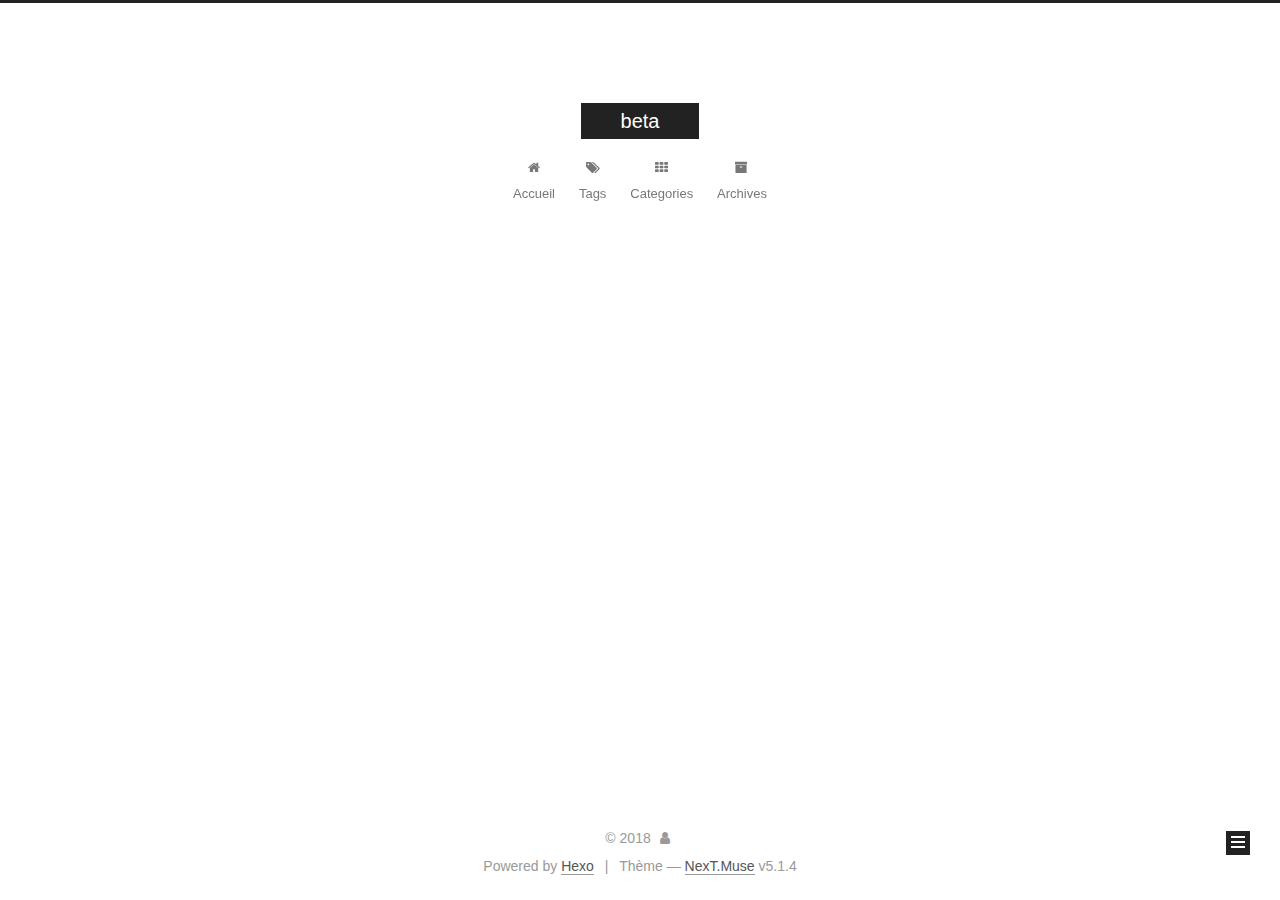
==== commit 768a29ac: "test" ====
--- a/archives/index.html
+++ b/archives/index.html
@@ -181,7 +181,7 @@
             
               <i class="menu-item-icon fa fa-fw fa-home"></i> <br />
             
-            Home
+            Accueil
           </a>
         </li>
       
@@ -247,7 +247,7 @@
         
           
         
-        Um..! 2 posts in total. Keep on posting.
+        Um..! 2 articles au total. Et ca ne fait que commencer.
       </span>
 
       
@@ -273,7 +273,7 @@
         
             <a class="post-title-link" href="/2018/03/08/test/" itemprop="url">
               
-                <span itemprop="name">Untitled</span>
+                <span itemprop="name">Non titré</span>
               
             </a>
         
@@ -383,7 +383,7 @@
                 <a href="/archives/">
               
                   <span class="site-state-item-count">2</span>
-                  <span class="site-state-item-name">posts</span>
+                  <span class="site-state-item-name">articles</span>
                 </a>
               </div>
             
@@ -441,7 +441,7 @@
 
 
 
-  <div class="theme-info">Theme &mdash; <a class="theme-link" target="_blank" href="https://github.com/iissnan/hexo-theme-next">NexT.Muse</a> v5.1.4</div>
+  <div class="theme-info">Thème &mdash; <a class="theme-link" target="_blank" href="https://github.com/iissnan/hexo-theme-next">NexT.Muse</a> v5.1.4</div>
 
 
 
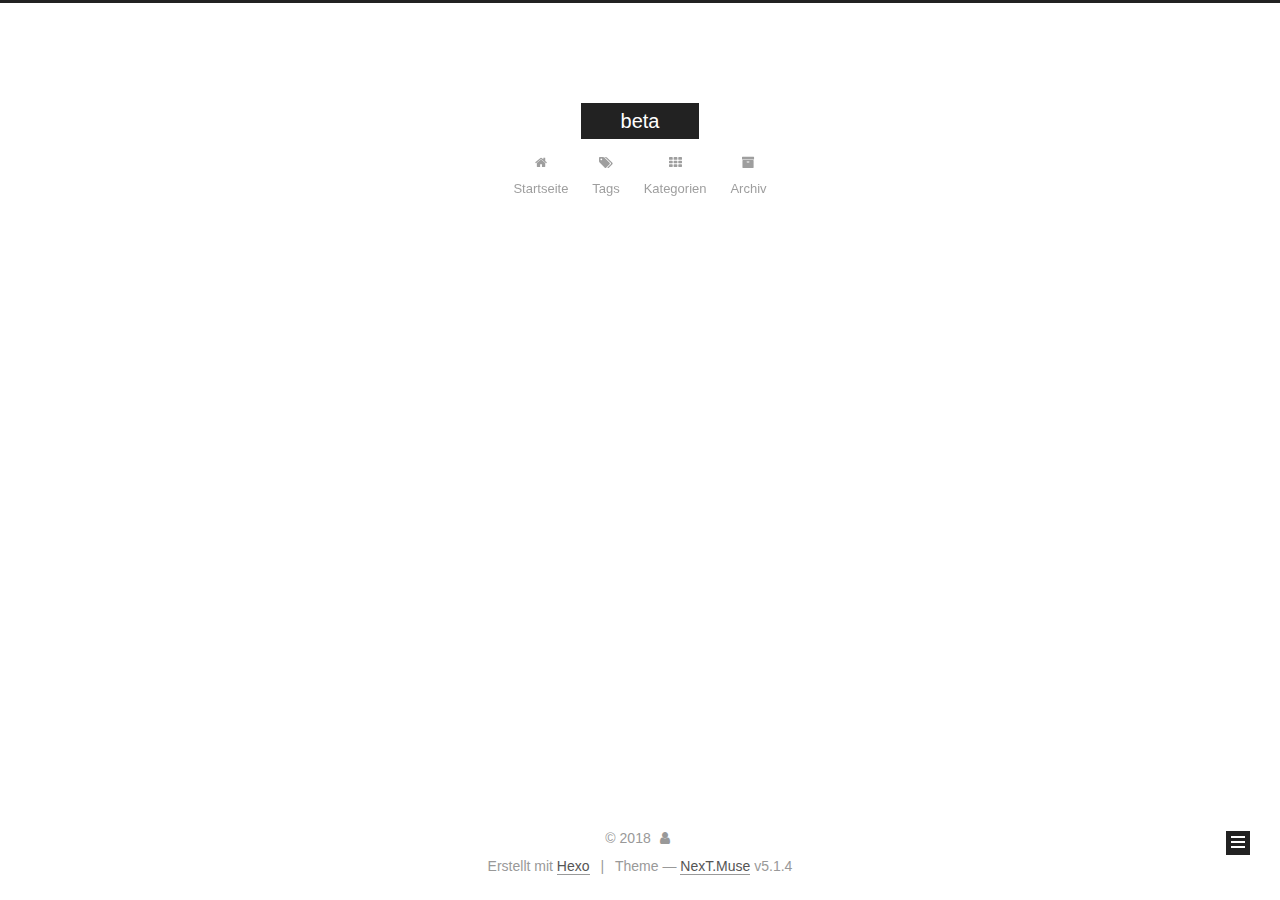
==== commit cac8d51e: "test" ====
--- a/archives/index.html
+++ b/archives/index.html
@@ -121,7 +121,7 @@
 
 
 
-  <title>Archive | beta</title>
+  <title>Archiv | beta</title>
   
 
 
@@ -181,7 +181,7 @@
             
               <i class="menu-item-icon fa fa-fw fa-home"></i> <br />
             
-            Accueil
+            Startseite
           </a>
         </li>
       
@@ -201,7 +201,7 @@
             
               <i class="menu-item-icon fa fa-fw fa-th"></i> <br />
             
-            Categories
+            Kategorien
           </a>
         </li>
       
@@ -211,7 +211,7 @@
             
               <i class="menu-item-icon fa fa-fw fa-archive"></i> <br />
             
-            Archives
+            Archiv
           </a>
         </li>
       
@@ -247,7 +247,7 @@
         
           
         
-        Um..! 2 articles au total. Et ca ne fait que commencer.
+        Öhm..! Insgesamt 2 Artikel. Bleib dran.
       </span>
 
       
@@ -273,7 +273,7 @@
         
             <a class="post-title-link" href="/2018/03/08/test/" itemprop="url">
               
-                <span itemprop="name">Non titré</span>
+                <span itemprop="name">Unbenannt</span>
               
             </a>
         
@@ -383,7 +383,7 @@
                 <a href="/archives/">
               
                   <span class="site-state-item-count">2</span>
-                  <span class="site-state-item-name">articles</span>
+                  <span class="site-state-item-name">Artikel</span>
                 </a>
               </div>
             
@@ -433,7 +433,7 @@
 </div>
 
 
-  <div class="powered-by">Powered by <a class="theme-link" target="_blank" href="https://hexo.io">Hexo</a></div>
+  <div class="powered-by">Erstellt mit  <a class="theme-link" target="_blank" href="https://hexo.io">Hexo</a></div>
 
 
 
@@ -441,7 +441,7 @@
 
 
 
-  <div class="theme-info">Thème &mdash; <a class="theme-link" target="_blank" href="https://github.com/iissnan/hexo-theme-next">NexT.Muse</a> v5.1.4</div>
+  <div class="theme-info">Theme &mdash; <a class="theme-link" target="_blank" href="https://github.com/iissnan/hexo-theme-next">NexT.Muse</a> v5.1.4</div>
 
 
 
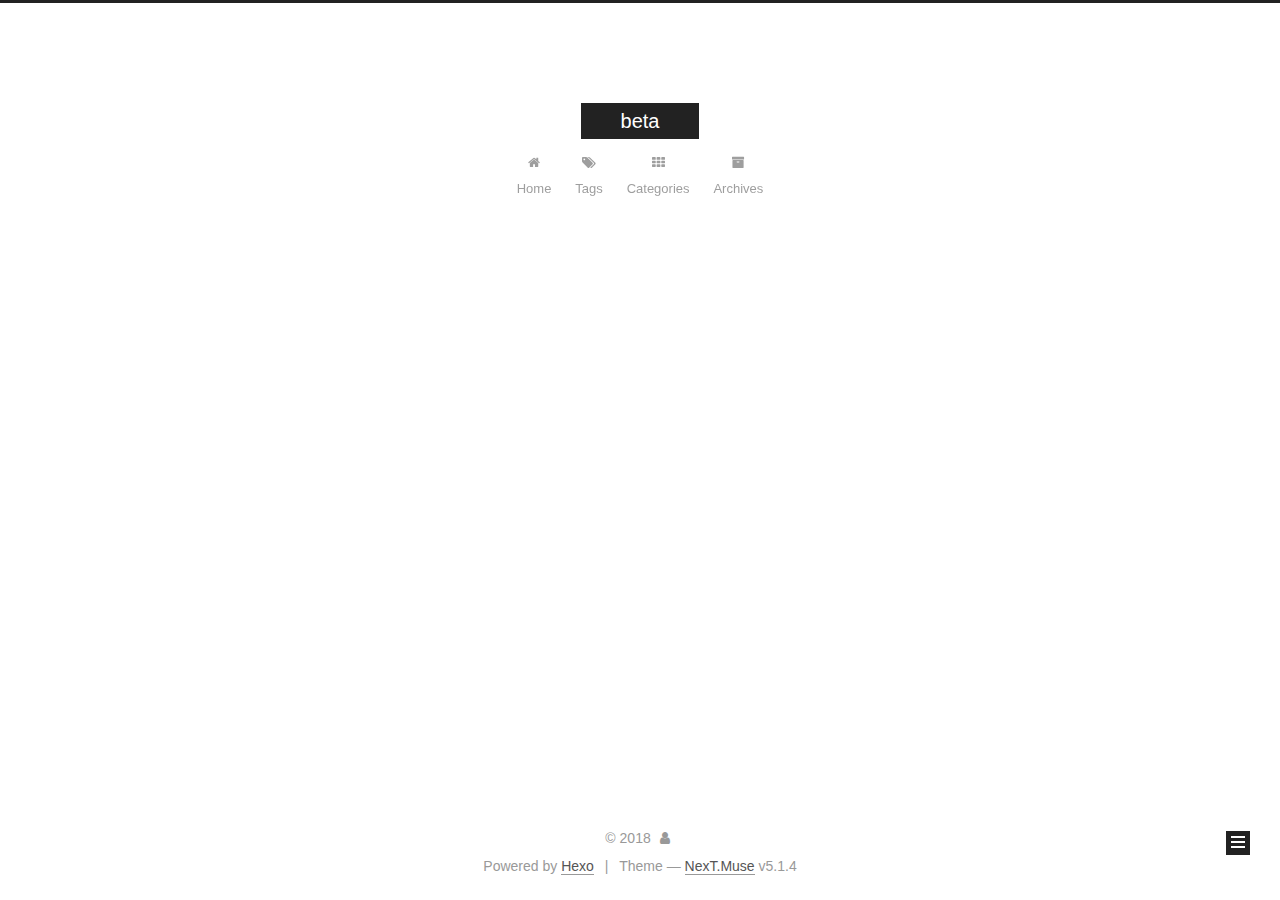
==== commit 2ac6fa26: "test" ====
--- a/archives/index.html
+++ b/archives/index.html
@@ -5,7 +5,7 @@
   
 
 
-<html class="theme-next muse use-motion" lang="English">
+<html class="theme-next muse use-motion" lang="default">
 <head>
   <meta charset="UTF-8"/>
 <meta http-equiv="X-UA-Compatible" content="IE=edge" />
@@ -83,7 +83,7 @@
 <meta property="og:title" content="beta">
 <meta property="og:url" content="http://yoursite.com/archives/index.html">
 <meta property="og:site_name" content="beta">
-<meta property="og:locale" content="English">
+<meta property="og:locale" content="default">
 <meta name="twitter:card" content="summary">
 <meta name="twitter:title" content="beta">
 
@@ -121,7 +121,7 @@
 
 
 
-  <title>Archiv | beta</title>
+  <title>Archive | beta</title>
   
 
 
@@ -133,7 +133,7 @@
 
 </head>
 
-<body itemscope itemtype="http://schema.org/WebPage" lang="English">
+<body itemscope itemtype="http://schema.org/WebPage" lang="default">
 
   
   
@@ -181,7 +181,7 @@
             
               <i class="menu-item-icon fa fa-fw fa-home"></i> <br />
             
-            Startseite
+            Home
           </a>
         </li>
       
@@ -201,7 +201,7 @@
             
               <i class="menu-item-icon fa fa-fw fa-th"></i> <br />
             
-            Kategorien
+            Categories
           </a>
         </li>
       
@@ -211,7 +211,7 @@
             
               <i class="menu-item-icon fa fa-fw fa-archive"></i> <br />
             
-            Archiv
+            Archives
           </a>
         </li>
       
@@ -247,7 +247,7 @@
         
           
         
-        Öhm..! Insgesamt 2 Artikel. Bleib dran.
+        Um..! 2 posts in total. Keep on posting.
       </span>
 
       
@@ -273,7 +273,7 @@
         
             <a class="post-title-link" href="/2018/03/08/test/" itemprop="url">
               
-                <span itemprop="name">Unbenannt</span>
+                <span itemprop="name">Untitled</span>
               
             </a>
         
@@ -383,7 +383,7 @@
                 <a href="/archives/">
               
                   <span class="site-state-item-count">2</span>
-                  <span class="site-state-item-name">Artikel</span>
+                  <span class="site-state-item-name">posts</span>
                 </a>
               </div>
             
@@ -433,7 +433,7 @@
 </div>
 
 
-  <div class="powered-by">Erstellt mit  <a class="theme-link" target="_blank" href="https://hexo.io">Hexo</a></div>
+  <div class="powered-by">Powered by <a class="theme-link" target="_blank" href="https://hexo.io">Hexo</a></div>
 
 
 
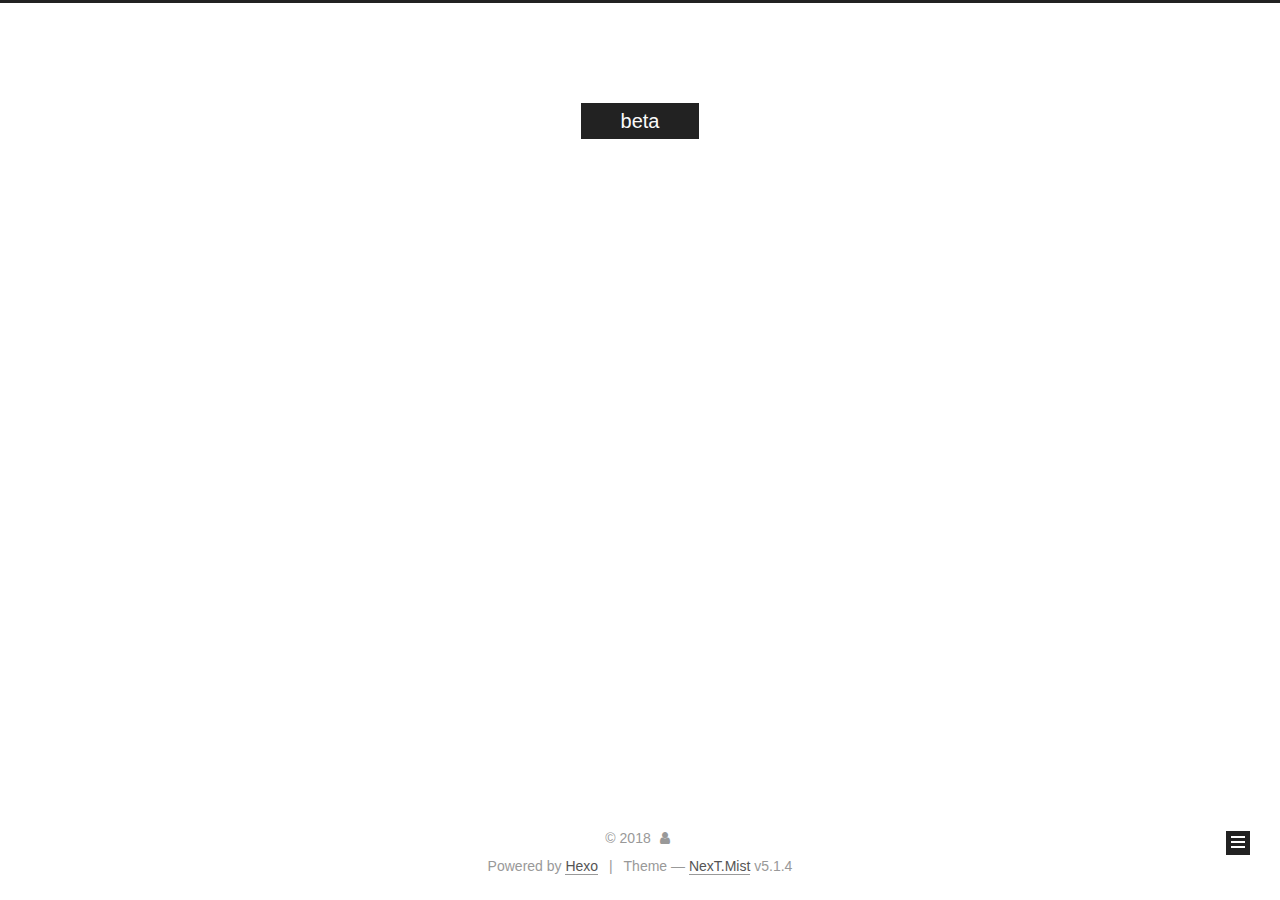
==== commit c2c5d075: "test" ====
--- a/archives/index.html
+++ b/archives/index.html
@@ -5,7 +5,7 @@
   
 
 
-<html class="theme-next muse use-motion" lang="default">
+<html class="theme-next mist use-motion" lang="default">
 <head>
   <meta charset="UTF-8"/>
 <meta http-equiv="X-UA-Compatible" content="IE=edge" />
@@ -93,7 +93,7 @@
   var NexT = window.NexT || {};
   var CONFIG = {
     root: '/',
-    scheme: 'Muse',
+    scheme: 'Mist',
     version: '5.1.4',
     sidebar: {"position":"left","display":"post","offset":12,"b2t":false,"scrollpercent":false,"onmobile":false},
     fancybox: true,
@@ -441,7 +441,7 @@
 
 
 
-  <div class="theme-info">Theme &mdash; <a class="theme-link" target="_blank" href="https://github.com/iissnan/hexo-theme-next">NexT.Muse</a> v5.1.4</div>
+  <div class="theme-info">Theme &mdash; <a class="theme-link" target="_blank" href="https://github.com/iissnan/hexo-theme-next">NexT.Mist</a> v5.1.4</div>
 
 
 
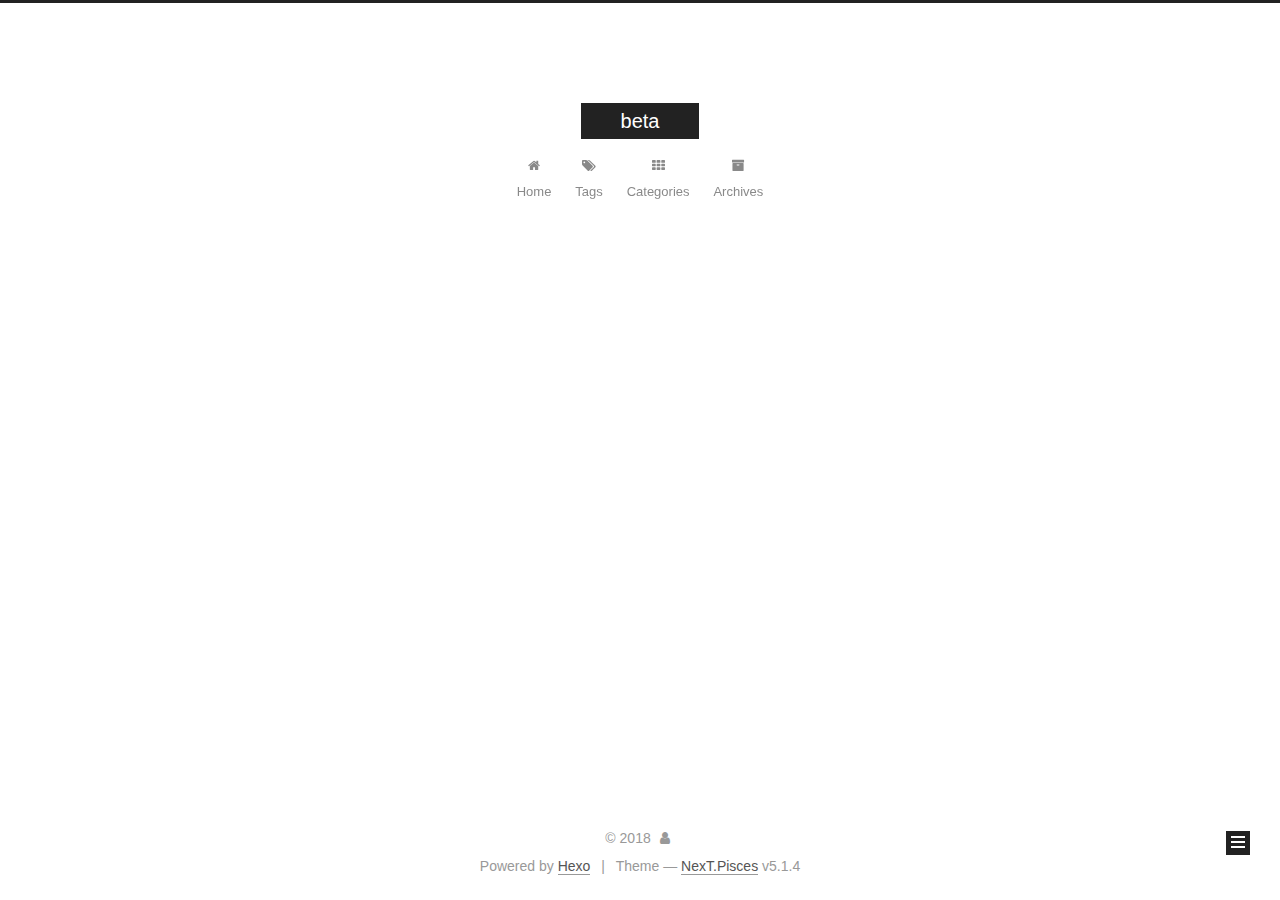
==== commit 39399c9e: "test" ====
--- a/archives/index.html
+++ b/archives/index.html
@@ -5,7 +5,7 @@
   
 
 
-<html class="theme-next mist use-motion" lang="default">
+<html class="theme-next pisces use-motion" lang="default">
 <head>
   <meta charset="UTF-8"/>
 <meta http-equiv="X-UA-Compatible" content="IE=edge" />
@@ -93,7 +93,7 @@
   var NexT = window.NexT || {};
   var CONFIG = {
     root: '/',
-    scheme: 'Mist',
+    scheme: 'Pisces',
     version: '5.1.4',
     sidebar: {"position":"left","display":"post","offset":12,"b2t":false,"scrollpercent":false,"onmobile":false},
     fancybox: true,
@@ -441,7 +441,7 @@
 
 
 
-  <div class="theme-info">Theme &mdash; <a class="theme-link" target="_blank" href="https://github.com/iissnan/hexo-theme-next">NexT.Mist</a> v5.1.4</div>
+  <div class="theme-info">Theme &mdash; <a class="theme-link" target="_blank" href="https://github.com/iissnan/hexo-theme-next">NexT.Pisces</a> v5.1.4</div>
 
 
 
@@ -541,6 +541,13 @@
   
   
 
+
+  <script type="text/javascript" src="/js/src/affix.js?v=5.1.4"></script>
+
+  <script type="text/javascript" src="/js/src/schemes/pisces.js?v=5.1.4"></script>
+
+
+
   
 
   
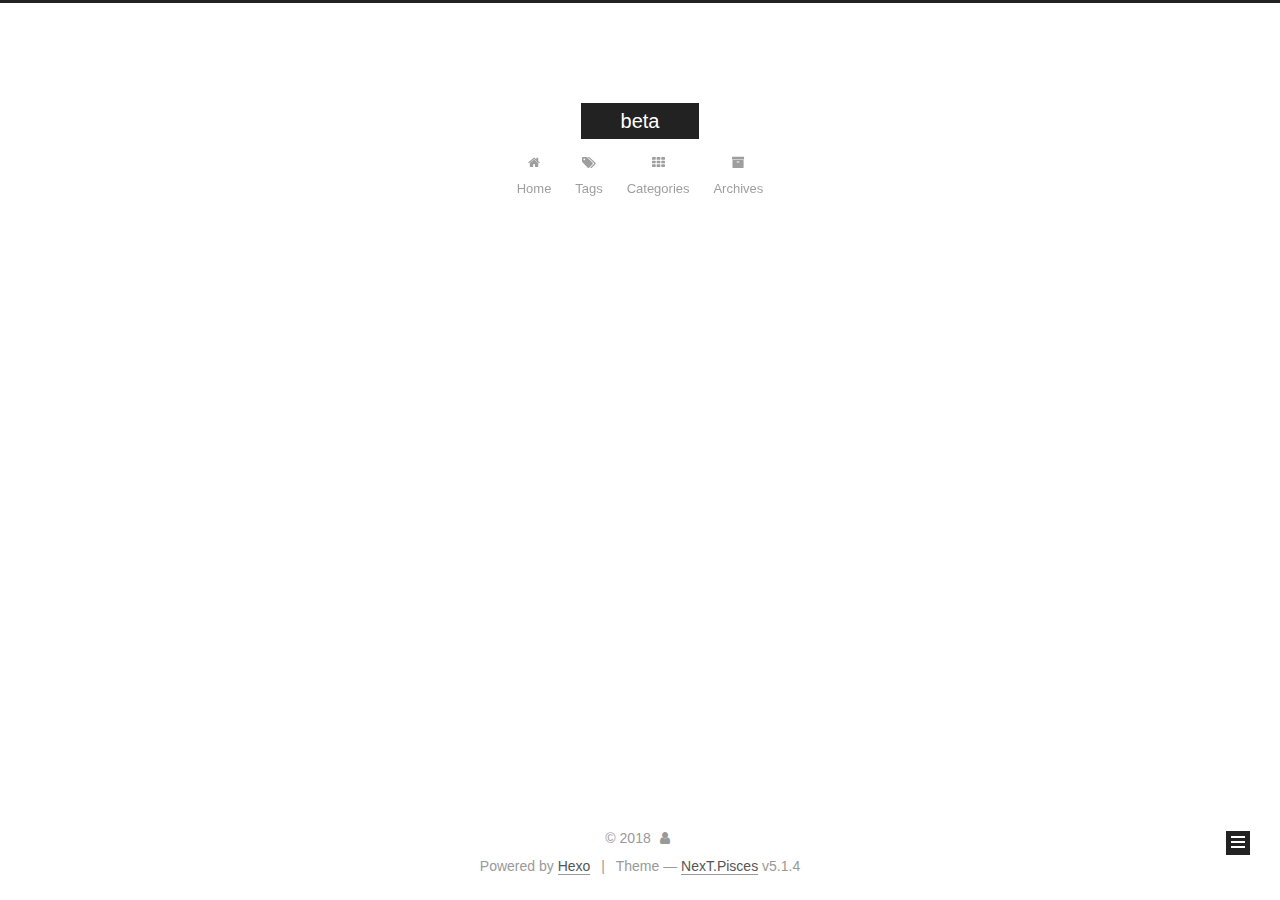
==== commit ca2f0158: "test" ====
--- a/archives/index.html
+++ b/archives/index.html
@@ -389,6 +389,15 @@
             
 
             
+              
+              
+              <div class="site-state-item site-state-categories">
+                <a href="/categories/index.html">
+                  <span class="site-state-item-count">1</span>
+                  <span class="site-state-item-name">categories</span>
+                </a>
+              </div>
+            
 
             
 
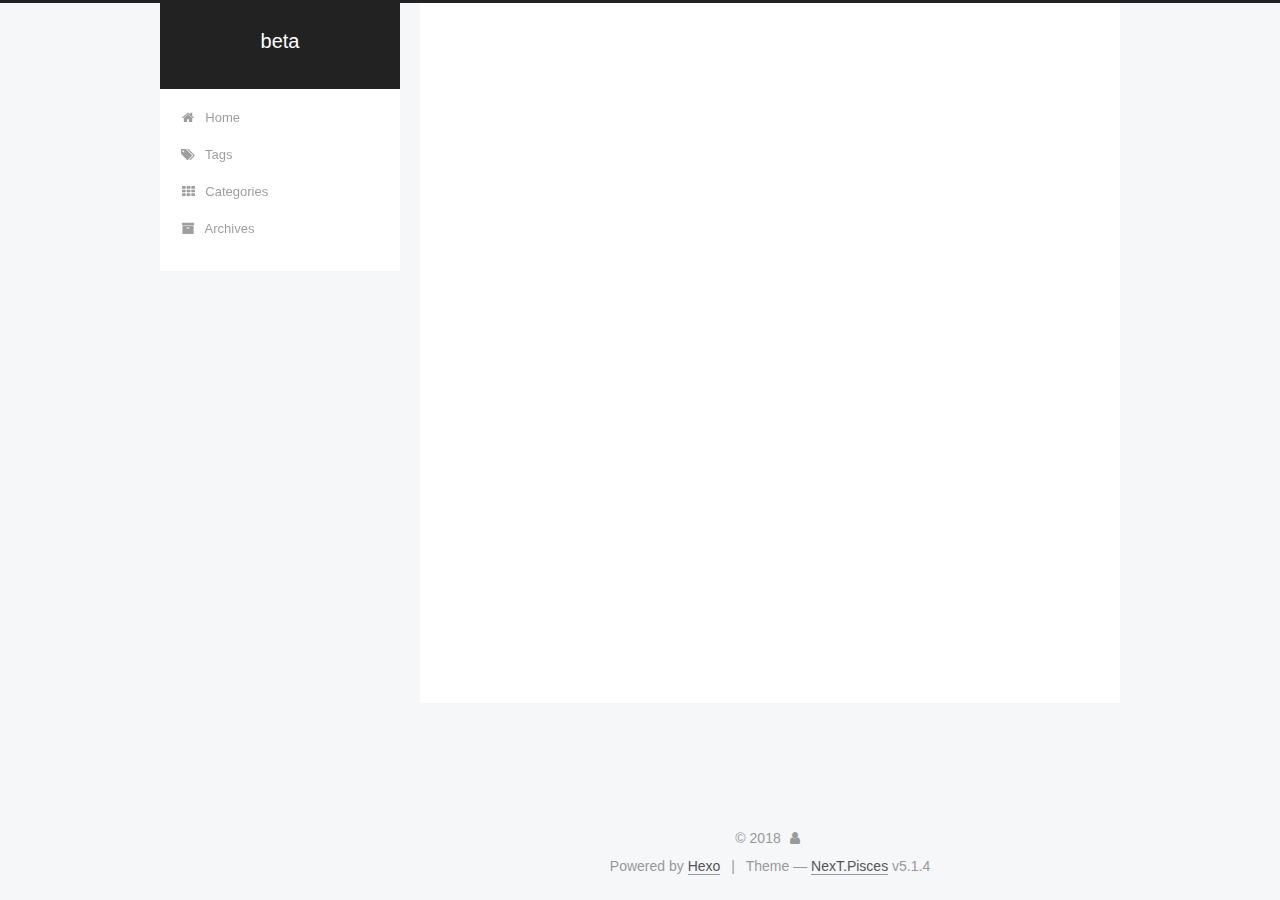
==== commit e527346b: "del" ====
--- a/archives/index.html
+++ b/archives/index.html
@@ -247,7 +247,7 @@
         
           
         
-        Um..! 2 posts in total. Keep on posting.
+        Um..! 1 post. Keep on posting.
       </span>
 
       
@@ -261,43 +261,6 @@
           <div class="collection-title">
             <h1 class="archive-year" id="archive-year-2018">2018</h1>
           </div>
-        
-        
-
-        
-
-  <article class="post post-type-normal" itemscope itemtype="http://schema.org/Article">
-    <header class="post-header">
-
-      <h2 class="post-title">
-        
-            <a class="post-title-link" href="/2018/03/08/test/" itemprop="url">
-              
-                <span itemprop="name">Untitled</span>
-              
-            </a>
-        
-      </h2>
-
-      <div class="post-meta">
-        <time class="post-time" itemprop="dateCreated"
-              datetime="2018-03-08T22:37:46+08:00"
-              content="2018-03-08" >
-          03-08
-        </time>
-      </div>
-
-    </header>
-  </article>
-
-
-
-      
-
-        
-        
-        
-
         
         
 
@@ -382,7 +345,7 @@
               
                 <a href="/archives/">
               
-                  <span class="site-state-item-count">2</span>
+                  <span class="site-state-item-count">1</span>
                   <span class="site-state-item-name">posts</span>
                 </a>
               </div>
--- a/css/main.css
+++ b/css/main.css
@@ -189,7 +189,7 @@
   font-size: 14px;
   line-height: 2;
   color: #555;
-  background: #fff;
+  background: #f5f7f9;
 }
 @media (max-width: 767px) {
   body {
@@ -653,8 +653,8 @@
 @media (min-width: 992px) {
   .full-image.full-image.full-image.full-image {
     max-width: none;
-    width: 110%;
-    margin: 25px -5%;
+    width: 118%;
+    margin: 0 -9%;
   }
 }
 .blockquote-center,
@@ -940,11 +940,11 @@
   display: inline-block;
   padding: 0 20px;
   font-size: 14px;
-  color: #fff;
-  background: #222;
-  border: 2px solid #222;
+  color: #555;
+  background: #fff;
+  border: 2px solid #555;
   text-decoration: none;
-  border-radius: 0;
+  border-radius: 2px;
   transition-property: background-color;
   transition-duration: 0.2s;
   transition-timing-function: ease-in-out;
@@ -953,8 +953,8 @@
 }
 .btn:hover {
   border-color: #222;
-  color: #222;
-  background: #fff;
+  color: #fff;
+  background: #222;
 }
 .btn +.btn {
   margin: 0 0 8px 8px;
@@ -1066,7 +1066,7 @@
   width: 24px;
   background: #222;
   font-size: 12px;
-  opacity: 1;
+  opacity: 0.6;
   color: #fff;
   cursor: pointer;
   text-align: center;
@@ -1087,7 +1087,7 @@
   }
 }
 .back-to-top.back-to-top-on {
-  bottom: 19px;
+  bottom: 30px;
 }
 .header {
   background: transparent;
@@ -1136,7 +1136,7 @@
 .site-subtitle {
   margin-top: 10px;
   font-size: 13px;
-  color: #999;
+  color: #ddd;
 }
 .use-motion .brand {
   opacity: 0;
@@ -1209,7 +1209,8 @@
   transition-timing-function: ease-in-out;
   transition-delay: 0s;
 }
-.menu .menu-item a:hover {
+.menu .menu-item a:hover,
+.menu-item-active a {
   border-bottom-color: #222;
 }
 .menu .menu-item .fa {
@@ -1738,20 +1739,20 @@
   display: block;
   margin: 0 auto;
   padding: 2px;
-  max-width: 96px;
+  max-width: 120px;
   height: auto;
-  border: 2px solid #333;
+  border: 1px solid #eee;
 }
 .site-author-name {
-  margin: 5px 0 0;
+  margin: 0;
   text-align: center;
-  color: #f5f5f5;
-  font-weight: normal;
+  color: #222;
+  font-weight: 600;
 }
 .site-description {
-  margin-top: 5px;
+  margin-top: 0;
   text-align: center;
-  font-size: 14px;
+  font-size: 13px;
   color: #999;
 }
 .site-state {
@@ -1763,7 +1764,7 @@
 .site-state-item {
   display: inline-block;
   padding: 0 15px;
-  border-left: 1px solid #333;
+  border-left: 1px solid #eee;
 }
 .site-state-item:first-child {
   border-left: none;
@@ -1776,11 +1777,11 @@
   text-align: center;
   color: inherit;
   font-weight: 600;
-  font-size: 18px;
+  font-size: 16px;
 }
 .site-state-item-name {
   font-size: 13px;
-  color: inherit;
+  color: #999;
 }
 .feed-link {
   margin-top: 20px;
@@ -1822,7 +1823,7 @@
   width: 4px;
   height: 4px;
   border-radius: 50%;
-  background: #71f5a3;
+  background: #5ea401;
 }
 .links-of-blogroll {
   font-size: 13px;
@@ -1860,7 +1861,7 @@
   color: #555;
 }
 .sidebar-nav li:hover {
-  color: #f5f5f5;
+  color: #fc6423;
 }
 .page-post-detail .sidebar-nav-toc {
   padding: 0 5px;
@@ -1869,11 +1870,11 @@
   margin-left: 10px;
 }
 .sidebar-nav .sidebar-nav-active {
-  color: #87daff;
-  border-bottom-color: #87daff;
+  color: #fc6423;
+  border-bottom-color: #fc6423;
 }
 .sidebar-nav .sidebar-nav-active:hover {
-  color: #87daff;
+  color: #fc6423;
 }
 .sidebar-panel {
   display: none;
@@ -1906,12 +1907,12 @@
   transition-timing-function: ease-in-out;
   transition-delay: 0s;
   transition-property: all;
-  color: #999;
-  border-bottom-color: #555;
+  color: #666;
+  border-bottom-color: #ccc;
 }
 .post-toc ol a:hover {
-  color: #ccc;
-  border-bottom-color: #ccc;
+  color: #000;
+  border-bottom-color: #000;
 }
 .post-toc .nav-item {
   overflow: hidden;
@@ -1933,14 +1934,14 @@
   display: block;
 }
 .post-toc .nav .active > a {
-  color: #87daff;
-  border-bottom-color: #87daff;
+  color: #fc6423;
+  border-bottom-color: #fc6423;
 }
 .post-toc .nav .active-current > a {
-  color: #87daff;
+  color: #fc6423;
 }
 .post-toc .nav .active-current > a:hover {
-  color: #87daff;
+  color: #fc6423;
 }
 .footer {
   font-size: 14px;
@@ -2345,6 +2346,16 @@
   transform: translate(-50%, -50%);
   color: #ccc;
 }
+@media (min-width: 768px) and (max-width: 991px) {
+  .busuanzi-count {
+    width: auto;
+  }
+}
+@media (max-width: 767px) {
+  .busuanzi-count {
+    width: auto;
+  }
+}
 .site-uv,
 .site-pv,
 .page-pv {
@@ -2580,83 +2591,403 @@
   }
 }
 .page-post-detail .sidebar-toggle-line {
-  background: #87daff;
+  background: #fc6423;
 }
 .page-post-detail .comments {
   overflow: hidden;
 }
-@media (max-width: 767px) {
-  .header-inner,
-  .container .main-inner,
+.header {
+  position: relative;
+  margin: 0 auto;
+  width: 960px;
+}
+@media (min-width: 768px) and (max-width: 991px) {
+  .header {
+    width: auto;
+  }
+}
+@media (max-width: 767px) {
+  .header {
+    width: auto;
+  }
+}
+.header-inner {
+  position: absolute;
+  top: 0;
+  overflow: hidden;
+  padding: 0;
+  width: 240px;
+  background: #fff;
+  box-shadow: initial;
+  border-radius: initial;
+}
+@media (min-width: 1600px) {
+  .container .header-inner {
+    width: 240px;
+  }
+}
+@media (min-width: 768px) and (max-width: 991px) {
+  .header-inner {
+    position: relative;
+    width: auto;
+    border-radius: initial;
+  }
+}
+@media (max-width: 767px) {
+  .header-inner {
+    position: relative;
+    width: auto;
+    border-radius: initial;
+  }
+}
+.main:before,
+.main:after {
+  content: " ";
+  display: table;
+}
+.main:after {
+  clear: both;
+}
+@media (min-width: 768px) and (max-width: 991px) {
+  .main {
+    padding-bottom: 100px;
+  }
+}
+@media (max-width: 767px) {
+  .main {
+    padding-bottom: 100px;
+  }
+}
+.container .main-inner {
+  width: 960px;
+}
+@media (min-width: 768px) and (max-width: 991px) {
+  .container .main-inner {
+    width: auto;
+  }
+}
+@media (max-width: 767px) {
+  .container .main-inner {
+    width: auto;
+  }
+}
+.content-wrap {
+  float: right;
+  box-sizing: border-box;
+  padding: 40px;
+  width: 700px;
+  background: #fff;
+  min-height: 700px;
+  box-shadow: initial;
+  border-radius: initial;
+}
+@media (min-width: 768px) and (max-width: 991px) {
+  .content-wrap {
+    width: 100%;
+    padding: 20px;
+    border-radius: initial;
+  }
+}
+@media (max-width: 767px) {
+  .content-wrap {
+    width: 100%;
+    padding: 20px;
+    min-height: auto;
+    border-radius: initial;
+  }
+}
+.sidebar {
+  position: static;
+  float: left;
+  margin-top: 300px;
+  width: 240px;
+  background: #f5f7f9;
+  box-shadow: none;
+}
+@media (min-width: 768px) and (max-width: 991px) {
+  .sidebar {
+    display: none;
+  }
+}
+@media (max-width: 767px) {
+  .sidebar {
+    display: none;
+  }
+}
+.sidebar-toggle {
+  display: none;
+}
+.footer-inner {
+  width: 960px;
+  padding-left: 260px;
+}
+@media (min-width: 768px) and (max-width: 991px) {
   .footer-inner {
     width: auto;
-  }
-}
-embed {
-  display: block;
-  margin: 0px auto 25px auto;
-}
-.custom-logo .site-meta-headline {
-  text-align: center;
-}
-.custom-logo .brand {
+    padding-left: 0 !important;
+    padding-right: 0 !important;
+  }
+}
+@media (max-width: 767px) {
+  .footer-inner {
+    width: auto;
+    padding-left: 0 !important;
+    padding-right: 0 !important;
+  }
+}
+.sidebar-position-right .header-inner {
+  right: 0;
+}
+.sidebar-position-right .content-wrap {
+  float: left;
+}
+.sidebar-position-right .sidebar {
+  float: right;
+}
+.sidebar-position-right .footer-inner {
+  padding-left: 0;
+  padding-right: 260px;
+}
+.site-brand-wrapper {
+  position: relative;
+}
+.site-meta {
+  padding: 20px 0;
+  color: #fff;
+  background: #222;
+}
+@media (min-width: 768px) and (max-width: 991px) {
+  .site-meta {
+    box-shadow: 0 0 16px rgba(0,0,0,0.5);
+  }
+}
+@media (max-width: 767px) {
+  .site-meta {
+    box-shadow: 0 0 16px rgba(0,0,0,0.5);
+  }
+}
+.brand {
+  padding: 0;
   background: none;
 }
-.custom-logo .site-title {
-  margin: 10px auto 0;
-  font-size: 24px;
-  color: #222;
-}
-.custom-logo .site-title a {
-  border: none;
-}
-.custom-logo-image {
-  margin: 0 auto;
-  padding: 5px;
-  max-width: 150px;
-  background: #fff;
-}
-@media (max-width: 767px) {
-  .site-nav {
-    position: absolute;
-    left: 0;
-    top: 52px;
-    margin: 0;
-    width: 100%;
-    padding: 0;
-    background: #fff;
-    border-bottom: 1px solid #ddd;
-    z-index: 1030;
-  }
-}
-@media (max-width: 767px) {
-  .menu {
-    text-align: left;
-  }
-}
-@media (max-width: 767px) {
-  .menu .menu-item {
-    display: block;
-    margin: 0 10px;
-    vertical-align: top;
-  }
-}
-@media (max-width: 767px) {
-  .menu .menu-item br {
-    display: none;
-  }
-}
-@media (max-width: 767px) {
-  .menu .menu-item a {
-    padding: 5px 10px;
-  }
-}
-.menu .menu-item .fa {
-  margin-right: 0;
+.brand:hover {
+  color: #fff;
+}
+.site-subtitle {
+  margin: 10px 10px 0;
+  font-weight: initial;
 }
 .site-search form {
   display: none;
 }
+.site-nav {
+  border-top: none;
+}
+@media (min-width: 768px) and (max-width: 991px) {
+  .site-nav {
+    display: none !important;
+  }
+}
+@media (min-width: 768px) and (max-width: 991px) {
+  .site-nav-on {
+    display: block !important;
+  }
+}
+.menu .menu-item {
+  display: block;
+  margin: 0;
+}
+.menu .menu-item a {
+  position: relative;
+  box-sizing: border-box;
+  padding: 5px 20px;
+  text-align: left;
+  line-height: inherit;
+  transition-property: background-color;
+  transition-duration: 0.2s;
+  transition-timing-function: ease-in-out;
+  transition-delay: 0s;
+}
+.menu .menu-item a:hover,
+.menu-item-active a {
+  background: #f9f9f9;
+  border-bottom-color: #fff;
+}
+.menu .menu-item br {
+  display: none;
+}
+.menu-item-active a:after {
+  content: " ";
+  position: absolute;
+  top: 50%;
+  margin-top: -3px;
+  right: 15px;
+  width: 6px;
+  height: 6px;
+  border-radius: 50%;
+  background-color: #bbb;
+}
+.btn-bar {
+  background-color: #fff;
+}
+.site-nav-toggle {
+  left: 20px;
+  top: 50%;
+  -webkit-transform: translateY(-50%);
+  -webkit-transform: translateY(-50%);
+  -moz-transform: translateY(-50%);
+  -ms-transform: translateY(-50%);
+  -o-transform: translateY(-50%);
+  transform: translateY(-50%);
+}
+@media (min-width: 768px) and (max-width: 991px) {
+  .site-nav-toggle {
+    display: block;
+  }
+}
+.use-motion .sidebar .motion-element {
+  opacity: 1;
+}
+.sidebar {
+  margin-left: -100%;
+  right: auto;
+  bottom: auto;
+  -webkit-transform: none;
+}
+.sidebar-inner {
+  box-sizing: border-box;
+  width: 240px;
+  color: #555;
+  background: #fff;
+  box-shadow: initial;
+  border-radius: initial;
+  opacity: 0;
+}
+.sidebar-inner.affix {
+  position: fixed;
+  top: 12px;
+}
+.sidebar-inner.affix-bottom {
+  position: absolute;
+}
+.site-overview {
+  text-align: left;
+}
+.site-author:before,
+.site-author:after {
+  content: " ";
+  display: table;
+}
+.site-author:after {
+  clear: both;
+}
+.sidebar a {
+  color: #555;
+}
+.sidebar a:hover {
+  color: #222;
+}
+.site-state-item {
+  padding: 0 10px;
+}
+.links-of-author-item a:before {
+  display: none;
+}
+.links-of-author-item a {
+  border-bottom: none;
+  text-decoration: underline;
+}
+.feed-link {
+  border-top: 1px dotted #ccc;
+  border-bottom: 1px dotted #ccc;
+  text-align: center;
+}
+.feed-link a {
+  display: block;
+  color: #fc6423;
+  border: none;
+}
+.feed-link a:hover {
+  background: none;
+  color: #e34603;
+}
+.feed-link a:hover i {
+  color: #e34603;
+}
+.links-of-author {
+  display: flex;
+  flex-wrap: wrap;
+  justify-content: center;
+}
+.links-of-author-item {
+  margin: 5px 0 0;
+  width: 50%;
+}
+.links-of-author-item a {
+  max-width: 216px;
+  box-sizing: border-box;
+  display: inline-block;
+  margin-right: 0;
+  margin-bottom: 0;
+  padding: 0 5px;
+  overflow: hidden;
+  white-space: nowrap;
+  text-overflow: ellipsis;
+}
+.links-of-author-item a {
+  display: block;
+  text-decoration: none;
+}
+.links-of-author-item a:hover {
+  border-radius: 4px;
+  background: #eee;
+}
+.links-of-author-item .fa {
+  margin-right: 2px;
+  font-size: 16px;
+}
+.links-of-author-item .fa-globe {
+  font-size: 15px;
+}
+.links-of-blogroll {
+  text-align: center;
+  margin-top: 20px;
+  padding: 3px 0 0;
+  border-top: 1px dotted #ccc;
+}
+.links-of-blogroll-title {
+  margin-top: 0;
+}
+.links-of-blogroll-item {
+  padding: 0;
+}
+.links-of-blogroll-inline:before,
+.links-of-blogroll-inline:after {
+  content: " ";
+  display: table;
+}
+.links-of-blogroll-inline:after {
+  clear: both;
+}
 .links-of-blogroll-inline .links-of-blogroll-item {
-  display: inline-block;
-}
+  margin: 5px 0 0;
+  width: 50%;
+  display: inline-block;
+  width: unset;
+}
+.links-of-blogroll-inline .links-of-blogroll-item a {
+  max-width: 216px;
+  box-sizing: border-box;
+  display: inline-block;
+  margin-right: 0;
+  margin-bottom: 0;
+  padding: 0 5px;
+  overflow: hidden;
+  white-space: nowrap;
+  text-overflow: ellipsis;
+}
+@media (max-width: 767px) {
+  .post-body {
+    text-align: justify;
+  }
+}
